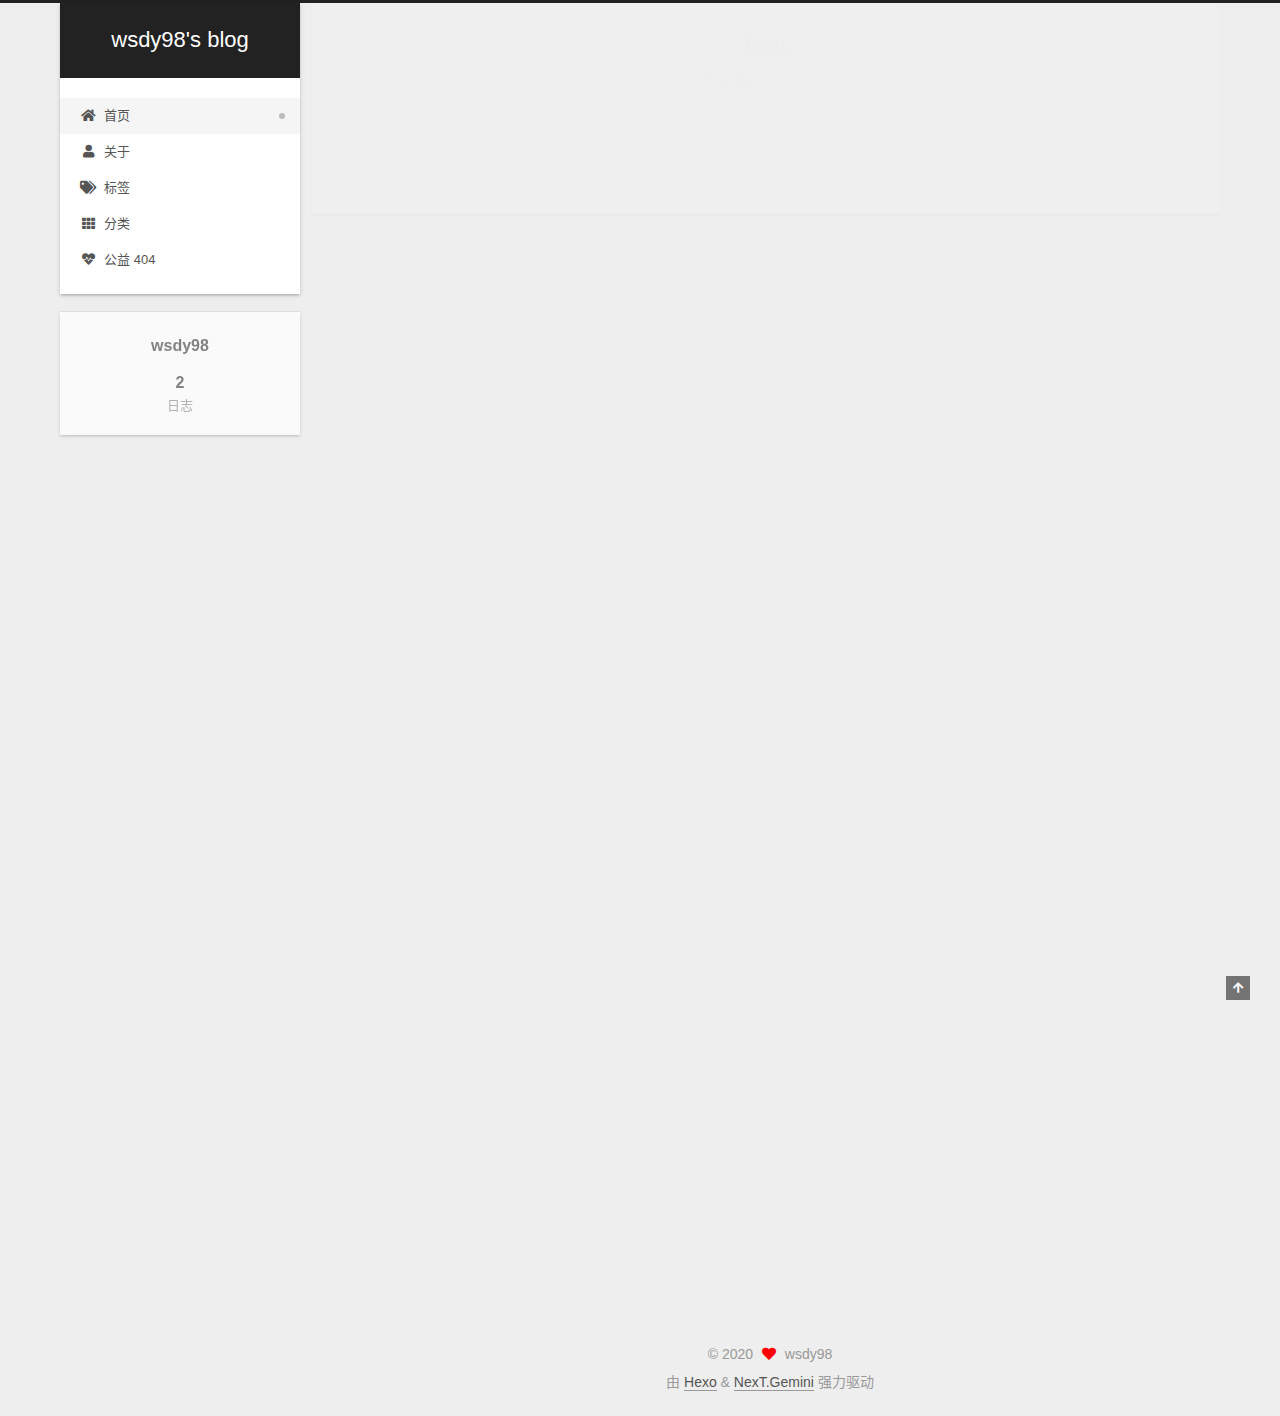
==== index.html @ a43da693 "Site updated: 2020-08-06 00:49:57" ====
<!DOCTYPE html>
<html lang="zh-CN">
<head>
  <meta charset="UTF-8">
<meta name="viewport" content="width=device-width, initial-scale=1, maximum-scale=2">
<meta name="theme-color" content="#222">
<meta name="generator" content="Hexo 5.0.0">
  <link rel="apple-touch-icon" sizes="180x180" href="/images/apple-touch-icon-next.png">
  <link rel="icon" type="image/png" sizes="32x32" href="/images/favicon-32x32-next.png">
  <link rel="icon" type="image/png" sizes="16x16" href="/images/favicon-16x16-next.png">
  <link rel="mask-icon" href="/images/logo.svg" color="#222">

<link rel="stylesheet" href="/css/main.css">


<link rel="stylesheet" href="/lib/font-awesome/css/all.min.css">

<script id="hexo-configurations">
    var NexT = window.NexT || {};
    var CONFIG = {"hostname":"yoursite.com","root":"/","scheme":"Gemini","version":"7.8.0","exturl":false,"sidebar":{"position":"left","display":"always","padding":18,"offset":12,"onmobile":false},"copycode":{"enable":false,"show_result":false,"style":null},"back2top":{"enable":true,"sidebar":false,"scrollpercent":false},"bookmark":{"enable":false,"color":"#222","save":"auto"},"fancybox":false,"mediumzoom":false,"lazyload":false,"pangu":false,"comments":{"style":"tabs","active":null,"storage":true,"lazyload":false,"nav":null},"algolia":{"hits":{"per_page":10},"labels":{"input_placeholder":"Search for Posts","hits_empty":"We didn't find any results for the search: ${query}","hits_stats":"${hits} results found in ${time} ms"}},"localsearch":{"enable":false,"trigger":"auto","top_n_per_article":1,"unescape":false,"preload":false},"motion":{"enable":true,"async":false,"transition":{"post_block":"fadeIn","post_header":"slideDownIn","post_body":"slideDownIn","coll_header":"slideLeftIn","sidebar":"slideUpIn"}}};
  </script>

  <meta property="og:type" content="website">
<meta property="og:title" content="wsdy98&#39;s blog">
<meta property="og:url" content="http://yoursite.com/index.html">
<meta property="og:site_name" content="wsdy98&#39;s blog">
<meta property="og:locale" content="zh_CN">
<meta property="article:author" content="wsdy98">
<meta name="twitter:card" content="summary">

<link rel="canonical" href="http://yoursite.com/">


<script id="page-configurations">
  // https://hexo.io/docs/variables.html
  CONFIG.page = {
    sidebar: "",
    isHome : true,
    isPost : false,
    lang   : 'zh-CN'
  };
</script>

  <title>wsdy98's blog</title>
  






  <noscript>
  <style>
  .use-motion .brand,
  .use-motion .menu-item,
  .sidebar-inner,
  .use-motion .post-block,
  .use-motion .pagination,
  .use-motion .comments,
  .use-motion .post-header,
  .use-motion .post-body,
  .use-motion .collection-header { opacity: initial; }

  .use-motion .site-title,
  .use-motion .site-subtitle {
    opacity: initial;
    top: initial;
  }

  .use-motion .logo-line-before i { left: initial; }
  .use-motion .logo-line-after i { right: initial; }
  </style>
</noscript>

</head>

<body itemscope itemtype="http://schema.org/WebPage">

<script type="text/javascript" src="/js/firework.js"></script>

  <div class="container use-motion">
    <div class="headband"></div>

    <header class="header" itemscope itemtype="http://schema.org/WPHeader">
      <div class="header-inner"><div class="site-brand-container">
  <div class="site-nav-toggle">
    <div class="toggle" aria-label="切换导航栏">
      <span class="toggle-line toggle-line-first"></span>
      <span class="toggle-line toggle-line-middle"></span>
      <span class="toggle-line toggle-line-last"></span>
    </div>
  </div>

  <div class="site-meta">

    <a href="/" class="brand" rel="start">
      <span class="logo-line-before"><i></i></span>
      <h1 class="site-title">wsdy98's blog</h1>
      <span class="logo-line-after"><i></i></span>
    </a>
  </div>

  <div class="site-nav-right">
    <div class="toggle popup-trigger">
    </div>
  </div>
</div>




<nav class="site-nav">
  <ul id="menu" class="main-menu menu">
        <li class="menu-item menu-item-home">

    <a href="/" rel="section"><i class="fa fa-home fa-fw"></i>首页</a>

  </li>
        <li class="menu-item menu-item-about">

    <a href="/about/" rel="section"><i class="fa fa-user fa-fw"></i>关于</a>

  </li>
        <li class="menu-item menu-item-tags">

    <a href="/tags/" rel="section"><i class="fa fa-tags fa-fw"></i>标签</a>

  </li>
        <li class="menu-item menu-item-categories">

    <a href="/categories/" rel="section"><i class="fa fa-th fa-fw"></i>分类</a>

  </li>
        <li class="menu-item menu-item-commonweal">

    <a href="/404/index.html" rel="section"><i class="fa fa-heartbeat fa-fw"></i>公益 404</a>

  </li>
  </ul>
</nav>




</div>
    </header>

    
  <div class="back-to-top">
    <i class="fa fa-arrow-up"></i>
    <span>0%</span>
  </div>


    <main class="main">
      <div class="main-inner">
        <div class="content-wrap">
          

          <div class="content index posts-expand">
            
      
  
  
  <article itemscope itemtype="http://schema.org/Article" class="post-block" lang="zh-CN">
    <link itemprop="mainEntityOfPage" href="http://yoursite.com/2020/08/05/test/">

    <span hidden itemprop="author" itemscope itemtype="http://schema.org/Person">
      <meta itemprop="image" content="/images/avatar.gif">
      <meta itemprop="name" content="wsdy98">
      <meta itemprop="description" content="">
    </span>

    <span hidden itemprop="publisher" itemscope itemtype="http://schema.org/Organization">
      <meta itemprop="name" content="wsdy98's blog">
    </span>
      <header class="post-header">
        <h2 class="post-title" itemprop="name headline">
          
            <a href="/2020/08/05/test/" class="post-title-link" itemprop="url">test</a>
        </h2>

        <div class="post-meta">
            <span class="post-meta-item">
              <span class="post-meta-item-icon">
                <i class="far fa-calendar"></i>
              </span>
              <span class="post-meta-item-text">发表于</span>

              <time title="创建时间：2020-08-05 19:00:40" itemprop="dateCreated datePublished" datetime="2020-08-05T19:00:40+08:00">2020-08-05</time>
            </span>

          

        </div>
      </header>

    
    
    
    <div class="post-body" itemprop="articleBody">

      
          
      
    </div>

    
    
    
      <footer class="post-footer">
        <div class="post-eof"></div>
      </footer>
  </article>
  
  
  

      
  
  
  <article itemscope itemtype="http://schema.org/Article" class="post-block" lang="zh-CN">
    <link itemprop="mainEntityOfPage" href="http://yoursite.com/2020/08/05/hello-world/">

    <span hidden itemprop="author" itemscope itemtype="http://schema.org/Person">
      <meta itemprop="image" content="/images/avatar.gif">
      <meta itemprop="name" content="wsdy98">
      <meta itemprop="description" content="">
    </span>

    <span hidden itemprop="publisher" itemscope itemtype="http://schema.org/Organization">
      <meta itemprop="name" content="wsdy98's blog">
    </span>
      <header class="post-header">
        <h2 class="post-title" itemprop="name headline">
          
            <a href="/2020/08/05/hello-world/" class="post-title-link" itemprop="url">Hello World</a>
        </h2>

        <div class="post-meta">
            <span class="post-meta-item">
              <span class="post-meta-item-icon">
                <i class="far fa-calendar"></i>
              </span>
              <span class="post-meta-item-text">发表于</span>

              <time title="创建时间：2020-08-05 10:48:28" itemprop="dateCreated datePublished" datetime="2020-08-05T10:48:28+08:00">2020-08-05</time>
            </span>
              <span class="post-meta-item">
                <span class="post-meta-item-icon">
                  <i class="far fa-calendar-check"></i>
                </span>
                <span class="post-meta-item-text">更新于</span>
                <time title="修改时间：2020-08-06 00:49:44" itemprop="dateModified" datetime="2020-08-06T00:49:44+08:00">2020-08-06</time>
              </span>

          

        </div>
      </header>

    
    
    
    <div class="post-body" itemprop="articleBody">

      
          <p>Welcome to <a target="_blank" rel="noopener" href="https://hexo.io/">Hexo</a>! This is your very first post. Check <a target="_blank" rel="noopener" href="https://hexo.io/docs/">documentation</a> for more info. If you get any problems when using Hexo, you can find the answer in <a target="_blank" rel="noopener" href="https://hexo.io/docs/troubleshooting.html">troubleshooting</a> or you can ask me on <a target="_blank" rel="noopener" href="https://github.com/hexojs/hexo/issues">GitHub</a>.</p>
<h2 id="Quick-Start"><a href="#Quick-Start" class="headerlink" title="Quick Start"></a>Quick Start</h2><h3 id="Create-a-new-post"><a href="#Create-a-new-post" class="headerlink" title="Create a new post"></a>Create a new post</h3><figure class="highlight bash"><table><tr><td class="gutter"><pre><span class="line">1</span><br></pre></td><td class="code"><pre><span class="line">$ hexo new <span class="string">&quot;My New Post&quot;</span></span><br></pre></td></tr></table></figure>
<!--more info -->

<p>More info: <a target="_blank" rel="noopener" href="https://hexo.io/docs/writing.html">Writing</a></p>
<h3 id="Run-server"><a href="#Run-server" class="headerlink" title="Run server"></a>Run server</h3><figure class="highlight bash"><table><tr><td class="gutter"><pre><span class="line">1</span><br></pre></td><td class="code"><pre><span class="line">$ hexo server</span><br></pre></td></tr></table></figure>

<p>More info: <a target="_blank" rel="noopener" href="https://hexo.io/docs/server.html">Server</a></p>
<h3 id="Generate-static-files"><a href="#Generate-static-files" class="headerlink" title="Generate static files"></a>Generate static files</h3><figure class="highlight bash"><table><tr><td class="gutter"><pre><span class="line">1</span><br></pre></td><td class="code"><pre><span class="line">$ hexo generate</span><br></pre></td></tr></table></figure>

<p>More info: <a target="_blank" rel="noopener" href="https://hexo.io/docs/generating.html">Generating</a></p>
<h3 id="Deploy-to-remote-sites"><a href="#Deploy-to-remote-sites" class="headerlink" title="Deploy to remote sites"></a>Deploy to remote sites</h3><figure class="highlight bash"><table><tr><td class="gutter"><pre><span class="line">1</span><br></pre></td><td class="code"><pre><span class="line">$ hexo deploy</span><br></pre></td></tr></table></figure>

<p>More info: <a target="_blank" rel="noopener" href="https://hexo.io/docs/one-command-deployment.html">Deployment</a></p>

      
    </div>

    
    
    
      <footer class="post-footer">
        <div class="post-eof"></div>
      </footer>
  </article>
  
  
  


  



          </div>
          

<script>
  window.addEventListener('tabs:register', () => {
    let { activeClass } = CONFIG.comments;
    if (CONFIG.comments.storage) {
      activeClass = localStorage.getItem('comments_active') || activeClass;
    }
    if (activeClass) {
      let activeTab = document.querySelector(`a[href="#comment-${activeClass}"]`);
      if (activeTab) {
        activeTab.click();
      }
    }
  });
  if (CONFIG.comments.storage) {
    window.addEventListener('tabs:click', event => {
      if (!event.target.matches('.tabs-comment .tab-content .tab-pane')) return;
      let commentClass = event.target.classList[1];
      localStorage.setItem('comments_active', commentClass);
    });
  }
</script>

        </div>
          
  
  <div class="toggle sidebar-toggle">
    <span class="toggle-line toggle-line-first"></span>
    <span class="toggle-line toggle-line-middle"></span>
    <span class="toggle-line toggle-line-last"></span>
  </div>

  <aside class="sidebar">
    <div class="sidebar-inner">

      <ul class="sidebar-nav motion-element">
        <li class="sidebar-nav-toc">
          文章目录
        </li>
        <li class="sidebar-nav-overview">
          站点概览
        </li>
      </ul>

      <!--noindex-->
      <div class="post-toc-wrap sidebar-panel">
      </div>
      <!--/noindex-->

      <div class="site-overview-wrap sidebar-panel">
        <div class="site-author motion-element" itemprop="author" itemscope itemtype="http://schema.org/Person">
  <p class="site-author-name" itemprop="name">wsdy98</p>
  <div class="site-description" itemprop="description"></div>
</div>
<div class="site-state-wrap motion-element">
  <nav class="site-state">
      <div class="site-state-item site-state-posts">
          <a href="/archives">
          <span class="site-state-item-count">2</span>
          <span class="site-state-item-name">日志</span>
        </a>
      </div>
  </nav>
</div>



      </div>

    </div>
  </aside>
  <div id="sidebar-dimmer"></div>


      </div>
    </main>

    <footer class="footer">
      <div class="footer-inner">
        

        

<div class="copyright">
  
  &copy; 
  <span itemprop="copyrightYear">2020</span>
  <span class="with-love">
    <i class="fa fa-heart"></i>
  </span>
  <span class="author" itemprop="copyrightHolder">wsdy98</span>
</div>
  <div class="powered-by">由 <a href="https://hexo.io/" class="theme-link" rel="noopener" target="_blank">Hexo</a> & <a href="https://theme-next.org/" class="theme-link" rel="noopener" target="_blank">NexT.Gemini</a> 强力驱动
  </div>

        








      </div>
    </footer>
  </div>

  
  <script src="/lib/anime.min.js"></script>
  <script src="/lib/velocity/velocity.min.js"></script>
  <script src="/lib/velocity/velocity.ui.min.js"></script>

<script src="/js/utils.js"></script>

<script src="/js/motion.js"></script>


<script src="/js/schemes/pisces.js"></script>


<script src="/js/next-boot.js"></script>




  















  

  

</body>
</html>
---- css/main.css ----
:root {
  --body-bg-color: #eee;
  --content-bg-color: #fff;
  --card-bg-color: #f5f5f5;
  --text-color: #555;
  --blockquote-color: #666;
  --link-color: #555;
  --link-hover-color: #222;
  --brand-color: #fff;
  --brand-hover-color: #fff;
  --table-row-odd-bg-color: #f9f9f9;
  --table-row-hover-bg-color: #f5f5f5;
  --menu-item-bg-color: #f5f5f5;
  --btn-default-bg: #fff;
  --btn-default-color: #555;
  --btn-default-border-color: #555;
  --btn-default-hover-bg: #222;
  --btn-default-hover-color: #fff;
  --btn-default-hover-border-color: #222;
}
html {
  line-height: 1.15; /* 1 */
  -webkit-text-size-adjust: 100%; /* 2 */
}
body {
  margin: 0;
}
main {
  display: block;
}
h1 {
  font-size: 2em;
  margin: 0.67em 0;
}
hr {
  box-sizing: content-box; /* 1 */
  height: 0; /* 1 */
  overflow: visible; /* 2 */
}
pre {
  font-family: monospace, monospace; /* 1 */
  font-size: 1em; /* 2 */
}
a {
  background: transparent;
}
abbr[title] {
  border-bottom: none; /* 1 */
  text-decoration: underline; /* 2 */
  text-decoration: underline dotted; /* 2 */
}
b,
strong {
  font-weight: bolder;
}
code,
kbd,
samp {
  font-family: monospace, monospace; /* 1 */
  font-size: 1em; /* 2 */
}
small {
  font-size: 80%;
}
sub,
sup {
  font-size: 75%;
  line-height: 0;
  position: relative;
  vertical-align: baseline;
}
sub {
  bottom: -0.25em;
}
sup {
  top: -0.5em;
}
img {
  border-style: none;
}
button,
input,
optgroup,
select,
textarea {
  font-family: inherit; /* 1 */
  font-size: 100%; /* 1 */
  line-height: 1.15; /* 1 */
  margin: 0; /* 2 */
}
button,
input {
/* 1 */
  overflow: visible;
}
button,
select {
/* 1 */
  text-transform: none;
}
button,
[type='button'],
[type='reset'],
[type='submit'] {
  -webkit-appearance: button;
}
button::-moz-focus-inner,
[type='button']::-moz-focus-inner,
[type='reset']::-moz-focus-inner,
[type='submit']::-moz-focus-inner {
  border-style: none;
  padding: 0;
}
button:-moz-focusring,
[type='button']:-moz-focusring,
[type='reset']:-moz-focusring,
[type='submit']:-moz-focusring {
  outline: 1px dotted ButtonText;
}
fieldset {
  padding: 0.35em 0.75em 0.625em;
}
legend {
  box-sizing: border-box; /* 1 */
  color: inherit; /* 2 */
  display: table; /* 1 */
  max-width: 100%; /* 1 */
  padding: 0; /* 3 */
  white-space: normal; /* 1 */
}
progress {
  vertical-align: baseline;
}
textarea {
  overflow: auto;
}
[type='checkbox'],
[type='radio'] {
  box-sizing: border-box; /* 1 */
  padding: 0; /* 2 */
}
[type='number']::-webkit-inner-spin-button,
[type='number']::-webkit-outer-spin-button {
  height: auto;
}
[type='search'] {
  outline-offset: -2px; /* 2 */
  -webkit-appearance: textfield; /* 1 */
}
[type='search']::-webkit-search-decoration {
  -webkit-appearance: none;
}
::-webkit-file-upload-button {
  font: inherit; /* 2 */
  -webkit-appearance: button; /* 1 */
}
details {
  display: block;
}
summary {
  display: list-item;
}
template {
  display: none;
}
[hidden] {
  display: none;
}
::selection {
  background: #262a30;
  color: #eee;
}
html,
body {
  height: 100%;
}
body {
  background: var(--body-bg-color);
  color: var(--text-color);
  font-family: 'Lato', "PingFang SC", "Microsoft YaHei", sans-serif;
  font-size: 1em;
  line-height: 2;
}
@media (max-width: 991px) {
  body {
    padding-left: 0 !important;
    padding-right: 0 !important;
  }
}
h1,
h2,
h3,
h4,
h5,
h6 {
  font-family: 'Lato', "PingFang SC", "Microsoft YaHei", sans-serif;
  font-weight: bold;
  line-height: 1.5;
  margin: 20px 0 15px;
}
h1 {
  font-size: 1.5em;
}
h2 {
  font-size: 1.375em;
}
h3 {
  font-size: 1.25em;
}
h4 {
  font-size: 1.125em;
}
h5 {
  font-size: 1em;
}
h6 {
  font-size: 0.875em;
}
p {
  margin: 0 0 20px 0;
}
a,
span.exturl {
  border-bottom: 1px solid #999;
  color: var(--link-color);
  outline: 0;
  text-decoration: none;
  overflow-wrap: break-word;
  word-wrap: break-word;
  cursor: pointer;
}
a:hover,
span.exturl:hover {
  border-bottom-color: var(--link-hover-color);
  color: var(--link-hover-color);
}
iframe,
img,
video {
  display: block;
  margin-left: auto;
  margin-right: auto;
  max-width: 100%;
}
hr {
  background-image: repeating-linear-gradient(-45deg, #ddd, #ddd 4px, transparent 4px, transparent 8px);
  border: 0;
  height: 3px;
  margin: 40px 0;
}
blockquote {
  border-left: 4px solid #ddd;
  color: var(--blockquote-color);
  margin: 0;
  padding: 0 15px;
}
blockquote cite::before {
  content: '-';
  padding: 0 5px;
}
dt {
  font-weight: bold;
}
dd {
  margin: 0;
  padding: 0;
}
kbd {
  background-color: #f5f5f5;
  background-image: linear-gradient(#eee, #fff, #eee);
  border: 1px solid #ccc;
  border-radius: 0.2em;
  box-shadow: 0.1em 0.1em 0.2em rgba(0,0,0,0.1);
  color: #555;
  font-family: inherit;
  padding: 0.1em 0.3em;
  white-space: nowrap;
}
.table-container {
  overflow: auto;
}
table {
  border-collapse: collapse;
  border-spacing: 0;
  font-size: 0.875em;
  margin: 0 0 20px 0;
  width: 100%;
}
tbody tr:nth-of-type(odd) {
  background: var(--table-row-odd-bg-color);
}
tbody tr:hover {
  background: var(--table-row-hover-bg-color);
}
caption,
th,
td {
  font-weight: normal;
  padding: 8px;
  vertical-align: middle;
}
th,
td {
  border: 1px solid #ddd;
  border-bottom: 3px solid #ddd;
}
th {
  font-weight: 700;
  padding-bottom: 10px;
}
td {
  border-bottom-width: 1px;
}
.btn {
  background: var(--btn-default-bg);
  border: 2px solid var(--btn-default-border-color);
  border-radius: 2px;
  color: var(--btn-default-color);
  display: inline-block;
  font-size: 0.875em;
  line-height: 2;
  padding: 0 20px;
  text-decoration: none;
  transition-property: background-color;
  transition-delay: 0s;
  transition-duration: 0.2s;
  transition-timing-function: ease-in-out;
}
.btn:hover {
  background: var(--btn-default-hover-bg);
  border-color: var(--btn-default-hover-border-color);
  color: var(--btn-default-hover-color);
}
.btn + .btn {
  margin: 0 0 8px 8px;
}
.btn .fa-fw {
  text-align: left;
  width: 1.285714285714286em;
}
.toggle {
  line-height: 0;
}
.toggle .toggle-line {
  background: #fff;
  display: inline-block;
  height: 2px;
  left: 0;
  position: relative;
  top: 0;
  transition: all 0.4s;
  vertical-align: top;
  width: 100%;
}
.toggle .toggle-line:not(:first-child) {
  margin-top: 3px;
}
.toggle.toggle-arrow .toggle-line-first {
  left: 50%;
  top: 2px;
  transform: rotate(45deg);
  width: 50%;
}
.toggle.toggle-arrow .toggle-line-middle {
  left: 2px;
  width: 90%;
}
.toggle.toggle-arrow .toggle-line-last {
  left: 50%;
  top: -2px;
  transform: rotate(-45deg);
  width: 50%;
}
.toggle.toggle-close .toggle-line-first {
  transform: rotate(-45deg);
  top: 5px;
}
.toggle.toggle-close .toggle-line-middle {
  opacity: 0;
}
.toggle.toggle-close .toggle-line-last {
  transform: rotate(45deg);
  top: -5px;
}
.highlight,
pre {
  background: #f7f7f7;
  color: #4d4d4c;
  line-height: 1.6;
  margin: 0 auto 20px;
}
pre,
code {
  font-family: consolas, Menlo, monospace, "PingFang SC", "Microsoft YaHei";
}
code {
  background: #eee;
  border-radius: 3px;
  color: #555;
  padding: 2px 4px;
  overflow-wrap: break-word;
  word-wrap: break-word;
}
.highlight *::selection {
  background: #d6d6d6;
}
.highlight pre {
  border: 0;
  margin: 0;
  padding: 10px 0;
}
.highlight table {
  border: 0;
  margin: 0;
  width: auto;
}
.highlight td {
  border: 0;
  padding: 0;
}
.highlight figcaption {
  background: #eff2f3;
  color: #4d4d4c;
  display: flex;
  font-size: 0.875em;
  justify-content: space-between;
  line-height: 1.2;
  padding: 0.5em;
}
.highlight figcaption a {
  color: #4d4d4c;
}
.highlight figcaption a:hover {
  border-bottom-color: #4d4d4c;
}
.highlight .gutter {
  -moz-user-select: none;
  -ms-user-select: none;
  -webkit-user-select: none;
  user-select: none;
}
.highlight .gutter pre {
  background: #eff2f3;
  color: #869194;
  padding-left: 10px;
  padding-right: 10px;
  text-align: right;
}
.highlight .code pre {
  background: #f7f7f7;
  padding-left: 10px;
  width: 100%;
}
.gist table {
  width: auto;
}
.gist table td {
  border: 0;
}
pre {
  overflow: auto;
  padding: 10px;
}
pre code {
  background: none;
  color: #4d4d4c;
  font-size: 0.875em;
  padding: 0;
  text-shadow: none;
}
pre .deletion {
  background: #fdd;
}
pre .addition {
  background: #dfd;
}
pre .meta {
  color: #eab700;
  -moz-user-select: none;
  -ms-user-select: none;
  -webkit-user-select: none;
  user-select: none;
}
pre .comment {
  color: #8e908c;
}
pre .variable,
pre .attribute,
pre .tag,
pre .name,
pre .regexp,
pre .ruby .constant,
pre .xml .tag .title,
pre .xml .pi,
pre .xml .doctype,
pre .html .doctype,
pre .css .id,
pre .css .class,
pre .css .pseudo {
  color: #c82829;
}
pre .number,
pre .preprocessor,
pre .built_in,
pre .builtin-name,
pre .literal,
pre .params,
pre .constant,
pre .command {
  color: #f5871f;
}
pre .ruby .class .title,
pre .css .rules .attribute,
pre .string,
pre .symbol,
pre .value,
pre .inheritance,
pre .header,
pre .ruby .symbol,
pre .xml .cdata,
pre .special,
pre .formula {
  color: #718c00;
}
pre .title,
pre .css .hexcolor {
  color: #3e999f;
}
pre .function,
pre .python .decorator,
pre .python .title,
pre .ruby .function .title,
pre .ruby .title .keyword,
pre .perl .sub,
pre .javascript .title,
pre .coffeescript .title {
  color: #4271ae;
}
pre .keyword,
pre .javascript .function {
  color: #8959a8;
}
.blockquote-center {
  border-left: none;
  margin: 40px 0;
  padding: 0;
  position: relative;
  text-align: center;
}
.blockquote-center .fa {
  display: block;
  opacity: 0.6;
  position: absolute;
  width: 100%;
}
.blockquote-center .fa-quote-left {
  border-top: 1px solid #ccc;
  text-align: left;
  top: -20px;
}
.blockquote-center .fa-quote-right {
  border-bottom: 1px solid #ccc;
  text-align: right;
  bottom: -20px;
}
.blockquote-center p,
.blockquote-center div {
  text-align: center;
}
.post-body .group-picture img {
  margin: 0 auto;
  padding: 0 3px;
}
.group-picture-row {
  margin-bottom: 6px;
  overflow: hidden;
}
.group-picture-column {
  float: left;
  margin-bottom: 10px;
}
.post-body .label {
  color: #555;
  display: inline;
  padding: 0 2px;
}
.post-body .label.default {
  background: #f0f0f0;
}
.post-body .label.primary {
  background: #efe6f7;
}
.post-body .label.info {
  background: #e5f2f8;
}
.post-body .label.success {
  background: #e7f4e9;
}
.post-body .label.warning {
  background: #fcf6e1;
}
.post-body .label.danger {
  background: #fae8eb;
}
.post-body .tabs {
  margin-bottom: 20px;
}
.post-body .tabs,
.tabs-comment {
  display: block;
  padding-top: 10px;
  position: relative;
}
.post-body .tabs ul.nav-tabs,
.tabs-comment ul.nav-tabs {
  display: flex;
  flex-wrap: wrap;
  margin: 0;
  margin-bottom: -1px;
  padding: 0;
}
@media (max-width: 413px) {
  .post-body .tabs ul.nav-tabs,
  .tabs-comment ul.nav-tabs {
    display: block;
    margin-bottom: 5px;
  }
}
.post-body .tabs ul.nav-tabs li.tab,
.tabs-comment ul.nav-tabs li.tab {
  border-bottom: 1px solid #ddd;
  border-left: 1px solid transparent;
  border-right: 1px solid transparent;
  border-top: 3px solid transparent;
  flex-grow: 1;
  list-style-type: none;
  border-radius: 0 0 0 0;
}
@media (max-width: 413px) {
  .post-body .tabs ul.nav-tabs li.tab,
  .tabs-comment ul.nav-tabs li.tab {
    border-bottom: 1px solid transparent;
    border-left: 3px solid transparent;
    border-right: 1px solid transparent;
    border-top: 1px solid transparent;
  }
}
@media (max-width: 413px) {
  .post-body .tabs ul.nav-tabs li.tab,
  .tabs-comment ul.nav-tabs li.tab {
    border-radius: 0;
  }
}
.post-body .tabs ul.nav-tabs li.tab a,
.tabs-comment ul.nav-tabs li.tab a {
  border-bottom: initial;
  display: block;
  line-height: 1.8;
  outline: 0;
  padding: 0.25em 0.75em;
  text-align: center;
  transition-delay: 0s;
  transition-duration: 0.2s;
  transition-timing-function: ease-out;
}
.post-body .tabs ul.nav-tabs li.tab a i,
.tabs-comment ul.nav-tabs li.tab a i {
  width: 1.285714285714286em;
}
.post-body .tabs ul.nav-tabs li.tab.active,
.tabs-comment ul.nav-tabs li.tab.active {
  border-bottom: 1px solid transparent;
  border-left: 1px solid #ddd;
  border-right: 1px solid #ddd;
  border-top: 3px solid #fc6423;
}
@media (max-width: 413px) {
  .post-body .tabs ul.nav-tabs li.tab.active,
  .tabs-comment ul.nav-tabs li.tab.active {
    border-bottom: 1px solid #ddd;
    border-left: 3px solid #fc6423;
    border-right: 1px solid #ddd;
    border-top: 1px solid #ddd;
  }
}
.post-body .tabs ul.nav-tabs li.tab.active a,
.tabs-comment ul.nav-tabs li.tab.active a {
  color: var(--link-color);
  cursor: default;
}
.post-body .tabs .tab-content .tab-pane,
.tabs-comment .tab-content .tab-pane {
  border: 1px solid #ddd;
  border-top: 0;
  padding: 20px 20px 0 20px;
  border-radius: 0;
}
.post-body .tabs .tab-content .tab-pane:not(.active),
.tabs-comment .tab-content .tab-pane:not(.active) {
  display: none;
}
.post-body .tabs .tab-content .tab-pane.active,
.tabs-comment .tab-content .tab-pane.active {
  display: block;
}
.post-body .tabs .tab-content .tab-pane.active:nth-of-type(1),
.tabs-comment .tab-content .tab-pane.active:nth-of-type(1) {
  border-radius: 0 0 0 0;
}
@media (max-width: 413px) {
  .post-body .tabs .tab-content .tab-pane.active:nth-of-type(1),
  .tabs-comment .tab-content .tab-pane.active:nth-of-type(1) {
    border-radius: 0;
  }
}
.post-body .note {
  border-radius: 3px;
  margin-bottom: 20px;
  padding: 1em;
  position: relative;
  border: 1px solid #eee;
  border-left-width: 5px;
}
.post-body .note h2,
.post-body .note h3,
.post-body .note h4,
.post-body .note h5,
.post-body .note h6 {
  margin-top: 0;
  border-bottom: initial;
  margin-bottom: 0;
  padding-top: 0;
}
.post-body .note p:first-child,
.post-body .note ul:first-child,
.post-body .note ol:first-child,
.post-body .note table:first-child,
.post-body .note pre:first-child,
.post-body .note blockquote:first-child,
.post-body .note img:first-child {
  margin-top: 0;
}
.post-body .note p:last-child,
.post-body .note ul:last-child,
.post-body .note ol:last-child,
.post-body .note table:last-child,
.post-body .note pre:last-child,
.post-body .note blockquote:last-child,
.post-body .note img:last-child {
  margin-bottom: 0;
}
.post-body .note.default {
  border-left-color: #777;
}
.post-body .note.default h2,
.post-body .note.default h3,
.post-body .note.default h4,
.post-body .note.default h5,
.post-body .note.default h6 {
  color: #777;
}
.post-body .note.primary {
  border-left-color: #6f42c1;
}
.post-body .note.primary h2,
.post-body .note.primary h3,
.post-body .note.primary h4,
.post-body .note.primary h5,
.post-body .note.primary h6 {
  color: #6f42c1;
}
.post-body .note.info {
  border-left-color: #428bca;
}
.post-body .note.info h2,
.post-body .note.info h3,
.post-body .note.info h4,
.post-body .note.info h5,
.post-body .note.info h6 {
  color: #428bca;
}
.post-body .note.success {
  border-left-color: #5cb85c;
}
.post-body .note.success h2,
.post-body .note.success h3,
.post-body .note.success h4,
.post-body .note.success h5,
.post-body .note.success h6 {
  color: #5cb85c;
}
.post-body .note.warning {
  border-left-color: #f0ad4e;
}
.post-body .note.warning h2,
.post-body .note.warning h3,
.post-body .note.warning h4,
.post-body .note.warning h5,
.post-body .note.warning h6 {
  color: #f0ad4e;
}
.post-body .note.danger {
  border-left-color: #d9534f;
}
.post-body .note.danger h2,
.post-body .note.danger h3,
.post-body .note.danger h4,
.post-body .note.danger h5,
.post-body .note.danger h6 {
  color: #d9534f;
}
.pagination .prev,
.pagination .next,
.pagination .page-number,
.pagination .space {
  display: inline-block;
  margin: 0 10px;
  padding: 0 11px;
  position: relative;
  top: -1px;
}
@media (max-width: 767px) {
  .pagination .prev,
  .pagination .next,
  .pagination .page-number,
  .pagination .space {
    margin: 0 5px;
  }
}
.pagination {
  border-top: 1px solid #eee;
  margin: 120px 0 0;
  text-align: center;
}
.pagination .prev,
.pagination .next,
.pagination .page-number {
  border-bottom: 0;
  border-top: 1px solid #eee;
  transition-property: border-color;
  transition-delay: 0s;
  transition-duration: 0.2s;
  transition-timing-function: ease-in-out;
}
.pagination .prev:hover,
.pagination .next:hover,
.pagination .page-number:hover {
  border-top-color: #222;
}
.pagination .space {
  margin: 0;
  padding: 0;
}
.pagination .prev {
  margin-left: 0;
}
.pagination .next {
  margin-right: 0;
}
.pagination .page-number.current {
  background: #ccc;
  border-top-color: #ccc;
  color: #fff;
}
@media (max-width: 767px) {
  .pagination {
    border-top: none;
  }
  .pagination .prev,
  .pagination .next,
  .pagination .page-number {
    border-bottom: 1px solid #eee;
    border-top: 0;
    margin-bottom: 10px;
    padding: 0 10px;
  }
  .pagination .prev:hover,
  .pagination .next:hover,
  .pagination .page-number:hover {
    border-bottom-color: #222;
  }
}
.comments {
  margin-top: 60px;
  overflow: hidden;
}
.comment-button-group {
  display: flex;
  flex-wrap: wrap-reverse;
  justify-content: center;
  margin: 1em 0;
}
.comment-button-group .comment-button {
  margin: 0.1em 0.2em;
}
.comment-button-group .comment-button.active {
  background: var(--btn-default-hover-bg);
  border-color: var(--btn-default-hover-border-color);
  color: var(--btn-default-hover-color);
}
.comment-position {
  display: none;
}
.comment-position.active {
  display: block;
}
.tabs-comment {
  background: var(--content-bg-color);
  margin-top: 4em;
  padding-top: 0;
}
.tabs-comment .comments {
  border: 0;
  box-shadow: none;
  margin-top: 0;
  padding-top: 0;
}
.container {
  min-height: 100%;
  position: relative;
}
.main-inner {
  margin: 0 auto;
  width: calc(100% - 20px);
}
@media (min-width: 1200px) {
  .main-inner {
    width: 1160px;
  }
}
@media (min-width: 1600px) {
  .main-inner {
    width: 73%;
  }
}
@media (max-width: 767px) {
  .content-wrap {
    padding: 0 20px;
  }
}
.header {
  background: transparent;
}
.header-inner {
  margin: 0 auto;
  width: calc(100% - 20px);
}
@media (min-width: 1200px) {
  .header-inner {
    width: 1160px;
  }
}
@media (min-width: 1600px) {
  .header-inner {
    width: 73%;
  }
}
.site-brand-container {
  display: flex;
  flex-shrink: 0;
  padding: 0 10px;
}
.headband {
  background: #222;
  height: 3px;
}
.site-meta {
  flex-grow: 1;
  text-align: center;
}
@media (max-width: 767px) {
  .site-meta {
    text-align: center;
  }
}
.brand {
  border-bottom: none;
  color: var(--brand-color);
  display: inline-block;
  line-height: 1.375em;
  padding: 0 40px;
  position: relative;
}
.brand:hover {
  color: var(--brand-hover-color);
}
.site-title {
  font-family: 'Lato', "PingFang SC", "Microsoft YaHei", sans-serif;
  font-size: 1.375em;
  font-weight: normal;
  margin: 0;
}
.site-subtitle {
  color: #ddd;
  font-size: 0.8125em;
  margin: 10px 0;
}
.use-motion .brand {
  opacity: 0;
}
.use-motion .site-title,
.use-motion .site-subtitle,
.use-motion .custom-logo-image {
  opacity: 0;
  position: relative;
  top: -10px;
}
.site-nav-toggle,
.site-nav-right {
  display: none;
}
@media (max-width: 767px) {
  .site-nav-toggle,
  .site-nav-right {
    display: flex;
    flex-direction: column;
    justify-content: center;
  }
}
.site-nav-toggle .toggle,
.site-nav-right .toggle {
  color: var(--text-color);
  padding: 10px;
  width: 22px;
}
.site-nav-toggle .toggle .toggle-line,
.site-nav-right .toggle .toggle-line {
  background: var(--text-color);
  border-radius: 1px;
}
.site-nav {
  display: block;
}
@media (max-width: 767px) {
  .site-nav {
    clear: both;
    display: none;
  }
}
.site-nav.site-nav-on {
  display: block;
}
.menu {
  margin-top: 20px;
  padding-left: 0;
  text-align: center;
}
.menu-item {
  display: inline-block;
  list-style: none;
  margin: 0 10px;
}
@media (max-width: 767px) {
  .menu-item {
    display: block;
    margin-top: 10px;
  }
  .menu-item.menu-item-search {
    display: none;
  }
}
.menu-item a,
.menu-item span.exturl {
  border-bottom: 0;
  display: block;
  font-size: 0.8125em;
  transition-property: border-color;
  transition-delay: 0s;
  transition-duration: 0.2s;
  transition-timing-function: ease-in-out;
}
@media (hover: none) {
  .menu-item a:hover,
  .menu-item span.exturl:hover {
    border-bottom-color: transparent !important;
  }
}
.menu-item .fa,
.menu-item .fab,
.menu-item .far,
.menu-item .fas {
  margin-right: 8px;
}
.menu-item .badge {
  display: inline-block;
  font-weight: bold;
  line-height: 1;
  margin-left: 0.35em;
  margin-top: 0.35em;
  text-align: center;
  white-space: nowrap;
}
@media (max-width: 767px) {
  .menu-item .badge {
    float: right;
    margin-left: 0;
  }
}
.menu-item-active a,
.menu .menu-item a:hover,
.menu .menu-item span.exturl:hover {
  background: var(--menu-item-bg-color);
}
.use-motion .menu-item {
  opacity: 0;
}
.sidebar {
  background: #222;
  bottom: 0;
  box-shadow: inset 0 2px 6px #000;
  position: fixed;
  top: 0;
}
@media (max-width: 991px) {
  .sidebar {
    display: none;
  }
}
.sidebar-inner {
  color: #999;
  padding: 18px 10px;
  text-align: center;
}
.cc-license {
  margin-top: 10px;
  text-align: center;
}
.cc-license .cc-opacity {
  border-bottom: none;
  opacity: 0.7;
}
.cc-license .cc-opacity:hover {
  opacity: 0.9;
}
.cc-license img {
  display: inline-block;
}
.site-author-image {
  border: 1px solid #eee;
  display: block;
  margin: 0 auto;
  max-width: 120px;
  padding: 2px;
}
.site-author-name {
  color: var(--text-color);
  font-weight: 600;
  margin: 0;
  text-align: center;
}
.site-description {
  color: #999;
  font-size: 0.8125em;
  margin-top: 0;
  text-align: center;
}
.links-of-author {
  margin-top: 15px;
}
.links-of-author a,
.links-of-author span.exturl {
  border-bottom-color: #555;
  display: inline-block;
  font-size: 0.8125em;
  margin-bottom: 10px;
  margin-right: 10px;
  vertical-align: middle;
}
.links-of-author a::before,
.links-of-author span.exturl::before {
  background: #4dfa41;
  border-radius: 50%;
  content: ' ';
  display: inline-block;
  height: 4px;
  margin-right: 3px;
  vertical-align: middle;
  width: 4px;
}
.sidebar-button {
  margin-top: 15px;
}
.sidebar-button a {
  border: 1px solid #fc6423;
  border-radius: 4px;
  color: #fc6423;
  display: inline-block;
  padding: 0 15px;
}
.sidebar-button a .fa,
.sidebar-button a .fab,
.sidebar-button a .far,
.sidebar-button a .fas {
  margin-right: 5px;
}
.sidebar-button a:hover {
  background: #fc6423;
  border: 1px solid #fc6423;
  color: #fff;
}
.sidebar-button a:hover .fa,
.sidebar-button a:hover .fab,
.sidebar-button a:hover .far,
.sidebar-button a:hover .fas {
  color: #fff;
}
.links-of-blogroll {
  font-size: 0.8125em;
  margin-top: 10px;
}
.links-of-blogroll-title {
  font-size: 0.875em;
  font-weight: 600;
  margin-top: 0;
}
.links-of-blogroll-list {
  list-style: none;
  margin: 0;
  padding: 0;
}
#sidebar-dimmer {
  display: none;
}
@media (max-width: 767px) {
  #sidebar-dimmer {
    background: #000;
    display: block;
    height: 100%;
    left: 100%;
    opacity: 0;
    position: fixed;
    top: 0;
    width: 100%;
    z-index: 1100;
  }
  .sidebar-active + #sidebar-dimmer {
    opacity: 0.7;
    transform: translateX(-100%);
    transition: opacity 0.5s;
  }
}
.sidebar-nav {
  margin: 0;
  padding-bottom: 20px;
  padding-left: 0;
}
.sidebar-nav li {
  border-bottom: 1px solid transparent;
  color: var(--text-color);
  cursor: pointer;
  display: inline-block;
  font-size: 0.875em;
}
.sidebar-nav li.sidebar-nav-overview {
  margin-left: 10px;
}
.sidebar-nav li:hover {
  color: #fc6423;
}
.sidebar-nav .sidebar-nav-active {
  border-bottom-color: #fc6423;
  color: #fc6423;
}
.sidebar-nav .sidebar-nav-active:hover {
  color: #fc6423;
}
.sidebar-panel {
  display: none;
  overflow-x: hidden;
  overflow-y: auto;
}
.sidebar-panel-active {
  display: block;
}
.sidebar-toggle {
  background: #222;
  bottom: 45px;
  cursor: pointer;
  height: 14px;
  left: 30px;
  padding: 5px;
  position: fixed;
  width: 14px;
  z-index: 1300;
}
@media (max-width: 991px) {
  .sidebar-toggle {
    left: 20px;
    opacity: 0.8;
    display: none;
  }
}
.sidebar-toggle:hover .toggle-line {
  background: #fc6423;
}
.post-toc {
  font-size: 0.875em;
}
.post-toc ol {
  list-style: none;
  margin: 0;
  padding: 0 2px 5px 10px;
  text-align: left;
}
.post-toc ol > ol {
  padding-left: 0;
}
.post-toc ol a {
  transition-property: all;
  transition-delay: 0s;
  transition-duration: 0.2s;
  transition-timing-function: ease-in-out;
}
.post-toc .nav-item {
  line-height: 1.8;
  overflow: hidden;
  text-overflow: ellipsis;
  white-space: nowrap;
}
.post-toc .nav .nav-child {
  display: none;
}
.post-toc .nav .active > .nav-child {
  display: block;
}
.post-toc .nav .active-current > .nav-child {
  display: block;
}
.post-toc .nav .active-current > .nav-child > .nav-item {
  display: block;
}
.post-toc .nav .active > a {
  border-bottom-color: #fc6423;
  color: #fc6423;
}
.post-toc .nav .active-current > a {
  color: #fc6423;
}
.post-toc .nav .active-current > a:hover {
  color: #fc6423;
}
.site-state {
  display: flex;
  justify-content: center;
  line-height: 1.4;
  margin-top: 10px;
  overflow: hidden;
  text-align: center;
  white-space: nowrap;
}
.site-state-item {
  padding: 0 15px;
}
.site-state-item:not(:first-child) {
  border-left: 1px solid #eee;
}
.site-state-item a {
  border-bottom: none;
}
.site-state-item-count {
  display: block;
  font-size: 1em;
  font-weight: 600;
  text-align: center;
}
.site-state-item-name {
  color: #999;
  font-size: 0.8125em;
}
.footer {
  color: #999;
  font-size: 0.875em;
  padding: 20px 0;
}
.footer.footer-fixed {
  bottom: 0;
  left: 0;
  position: absolute;
  right: 0;
}
.footer-inner {
  box-sizing: border-box;
  margin: 0 auto;
  text-align: center;
  width: calc(100% - 20px);
}
@media (min-width: 1200px) {
  .footer-inner {
    width: 1160px;
  }
}
@media (min-width: 1600px) {
  .footer-inner {
    width: 73%;
  }
}
.languages {
  display: inline-block;
  font-size: 1.125em;
  position: relative;
}
.languages .lang-select-label span {
  margin: 0 0.5em;
}
.languages .lang-select {
  height: 100%;
  left: 0;
  opacity: 0;
  position: absolute;
  top: 0;
  width: 100%;
}
.with-love {
  color: #ff0000;
  display: inline-block;
  margin: 0 5px;
}
.powered-by,
.theme-info {
  display: inline-block;
}
@-moz-keyframes iconAnimate {
  0%, 100% {
    transform: scale(1);
  }
  10%, 30% {
    transform: scale(0.9);
  }
  20%, 40%, 60%, 80% {
    transform: scale(1.1);
  }
  50%, 70% {
    transform: scale(1.1);
  }
}
@-webkit-keyframes iconAnimate {
  0%, 100% {
    transform: scale(1);
  }
  10%, 30% {
    transform: scale(0.9);
  }
  20%, 40%, 60%, 80% {
    transform: scale(1.1);
  }
  50%, 70% {
    transform: scale(1.1);
  }
}
@-o-keyframes iconAnimate {
  0%, 100% {
    transform: scale(1);
  }
  10%, 30% {
    transform: scale(0.9);
  }
  20%, 40%, 60%, 80% {
    transform: scale(1.1);
  }
  50%, 70% {
    transform: scale(1.1);
  }
}
@keyframes iconAnimate {
  0%, 100% {
    transform: scale(1);
  }
  10%, 30% {
    transform: scale(0.9);
  }
  20%, 40%, 60%, 80% {
    transform: scale(1.1);
  }
  50%, 70% {
    transform: scale(1.1);
  }
}
.back-to-top {
  font-size: 12px;
  text-align: center;
  transition-delay: 0s;
  transition-duration: 0.2s;
  transition-timing-function: ease-in-out;
}
.back-to-top {
  background: #222;
  bottom: -100px;
  box-sizing: border-box;
  color: #fff;
  cursor: pointer;
  left: 30px;
  opacity: 0.6;
  padding: 0 6px;
  position: fixed;
  transition-property: bottom;
  z-index: 1300;
  width: 24px;
}
.back-to-top span {
  display: none;
}
.back-to-top:hover {
  color: #fc6423;
}
.back-to-top.back-to-top-on {
  bottom: 30px;
}
@media (max-width: 991px) {
  .back-to-top {
    left: 20px;
    opacity: 0.8;
  }
}
.post-body {
  font-family: 'Lato', "PingFang SC", "Microsoft YaHei", sans-serif;
  overflow-wrap: break-word;
  word-wrap: break-word;
}
@media (min-width: 1200px) {
  .post-body {
    font-size: 1.125em;
  }
}
.post-body .exturl .fa {
  font-size: 0.875em;
  margin-left: 4px;
}
.post-body .image-caption,
.post-body .figure .caption {
  color: #999;
  font-size: 0.875em;
  font-weight: bold;
  line-height: 1;
  margin: -20px auto 15px;
  text-align: center;
}
.post-sticky-flag {
  display: inline-block;
  transform: rotate(30deg);
}
.post-button {
  margin-top: 40px;
  text-align: center;
}
.use-motion .post-block,
.use-motion .pagination,
.use-motion .comments {
  opacity: 0;
}
.use-motion .post-header {
  opacity: 0;
}
.use-motion .post-body {
  opacity: 0;
}
.use-motion .collection-header {
  opacity: 0;
}
.posts-collapse {
  margin-left: 35px;
  position: relative;
}
@media (max-width: 767px) {
  .posts-collapse {
    margin-left: 0px;
    margin-right: 0px;
  }
}
.posts-collapse .collection-title {
  font-size: 1.125em;
  position: relative;
}
.posts-collapse .collection-title::before {
  background: #999;
  border: 1px solid #fff;
  border-radius: 50%;
  content: ' ';
  height: 10px;
  left: 0;
  margin-left: -6px;
  margin-top: -4px;
  position: absolute;
  top: 50%;
  width: 10px;
}
.posts-collapse .collection-year {
  font-size: 1.5em;
  font-weight: bold;
  margin: 60px 0;
  position: relative;
}
.posts-collapse .collection-year::before {
  background: #bbb;
  border-radius: 50%;
  content: ' ';
  height: 8px;
  left: 0;
  margin-left: -4px;
  margin-top: -4px;
  position: absolute;
  top: 50%;
  width: 8px;
}
.posts-collapse .collection-header {
  display: block;
  margin: 0 0 0 20px;
}
.posts-collapse .collection-header small {
  color: #bbb;
  margin-left: 5px;
}
.posts-collapse .post-header {
  border-bottom: 1px dashed #ccc;
  margin: 30px 0;
  padding-left: 15px;
  position: relative;
  transition-property: border;
  transition-delay: 0s;
  transition-duration: 0.2s;
  transition-timing-function: ease-in-out;
}
.posts-collapse .post-header::before {
  background: #bbb;
  border: 1px solid #fff;
  border-radius: 50%;
  content: ' ';
  height: 6px;
  left: 0;
  margin-left: -4px;
  position: absolute;
  top: 0.75em;
  transition-property: background;
  width: 6px;
  transition-delay: 0s;
  transition-duration: 0.2s;
  transition-timing-function: ease-in-out;
}
.posts-collapse .post-header:hover {
  border-bottom-color: #666;
}
.posts-collapse .post-header:hover::before {
  background: #222;
}
.posts-collapse .post-meta {
  display: inline;
  font-size: 0.75em;
  margin-right: 10px;
}
.posts-collapse .post-title {
  display: inline;
}
.posts-collapse .post-title a,
.posts-collapse .post-title span.exturl {
  border-bottom: none;
  color: var(--link-color);
}
.posts-collapse .post-title .fa-external-link-alt {
  font-size: 0.875em;
  margin-left: 5px;
}
.posts-collapse::before {
  background: #f5f5f5;
  content: ' ';
  height: 100%;
  left: 0;
  margin-left: -2px;
  position: absolute;
  top: 1.25em;
  width: 4px;
}
.post-eof {
  background: #ccc;
  height: 1px;
  margin: 80px auto 60px;
  text-align: center;
  width: 8%;
}
.post-block:last-of-type .post-eof {
  display: none;
}
.content {
  padding-top: 40px;
}
@media (min-width: 992px) {
  .post-body {
    text-align: justify;
  }
}
@media (max-width: 991px) {
  .post-body {
    text-align: justify;
  }
}
.post-body h1,
.post-body h2,
.post-body h3,
.post-body h4,
.post-body h5,
.post-body h6 {
  padding-top: 10px;
}
.post-body h1 .header-anchor,
.post-body h2 .header-anchor,
.post-body h3 .header-anchor,
.post-body h4 .header-anchor,
.post-body h5 .header-anchor,
.post-body h6 .header-anchor {
  border-bottom-style: none;
  color: #ccc;
  float: right;
  margin-left: 10px;
  visibility: hidden;
}
.post-body h1 .header-anchor:hover,
.post-body h2 .header-anchor:hover,
.post-body h3 .header-anchor:hover,
.post-body h4 .header-anchor:hover,
.post-body h5 .header-anchor:hover,
.post-body h6 .header-anchor:hover {
  color: inherit;
}
.post-body h1:hover .header-anchor,
.post-body h2:hover .header-anchor,
.post-body h3:hover .header-anchor,
.post-body h4:hover .header-anchor,
.post-body h5:hover .header-anchor,
.post-body h6:hover .header-anchor {
  visibility: visible;
}
.post-body iframe,
.post-body img,
.post-body video {
  margin-bottom: 20px;
}
.post-body .video-container {
  height: 0;
  margin-bottom: 20px;
  overflow: hidden;
  padding-top: 75%;
  position: relative;
  width: 100%;
}
.post-body .video-container iframe,
.post-body .video-container object,
.post-body .video-container embed {
  height: 100%;
  left: 0;
  margin: 0;
  position: absolute;
  top: 0;
  width: 100%;
}
.post-gallery {
  align-items: center;
  display: grid;
  grid-gap: 10px;
  grid-template-columns: 1fr 1fr 1fr;
  margin-bottom: 20px;
}
@media (max-width: 767px) {
  .post-gallery {
    grid-template-columns: 1fr 1fr;
  }
}
.post-gallery a {
  border: 0;
}
.post-gallery img {
  margin: 0;
}
.posts-expand .post-header {
  font-size: 1.125em;
}
.posts-expand .post-title {
  font-size: 1.5em;
  font-weight: normal;
  margin: initial;
  text-align: center;
  overflow-wrap: break-word;
  word-wrap: break-word;
}
.posts-expand .post-title-link {
  border-bottom: none;
  color: var(--link-color);
  display: inline-block;
  position: relative;
  vertical-align: top;
}
.posts-expand .post-title-link::before {
  background: var(--link-color);
  bottom: 0;
  content: '';
  height: 2px;
  left: 0;
  position: absolute;
  transform: scaleX(0);
  visibility: hidden;
  width: 100%;
  transition-delay: 0s;
  transition-duration: 0.2s;
  transition-timing-function: ease-in-out;
}
.posts-expand .post-title-link:hover::before {
  transform: scaleX(1);
  visibility: visible;
}
.posts-expand .post-title-link .fa-external-link-alt {
  font-size: 0.875em;
  margin-left: 5px;
}
.posts-expand .post-meta {
  color: #999;
  font-family: 'Lato', "PingFang SC", "Microsoft YaHei", sans-serif;
  font-size: 0.75em;
  margin: 3px 0 60px 0;
  text-align: center;
}
.posts-expand .post-meta .post-description {
  font-size: 0.875em;
  margin-top: 2px;
}
.posts-expand .post-meta time {
  border-bottom: 1px dashed #999;
  cursor: pointer;
}
.post-meta .post-meta-item + .post-meta-item::before {
  content: '|';
  margin: 0 0.5em;
}
.post-meta-divider {
  margin: 0 0.5em;
}
.post-meta-item-icon {
  margin-right: 3px;
}
@media (max-width: 991px) {
  .post-meta-item-icon {
    display: inline-block;
  }
}
@media (max-width: 991px) {
  .post-meta-item-text {
    display: none;
  }
}
.post-nav {
  border-top: 1px solid #eee;
  display: flex;
  justify-content: space-between;
  margin-top: 15px;
  padding: 10px 5px 0;
}
.post-nav-item {
  flex: 1;
}
.post-nav-item a {
  border-bottom: none;
  display: block;
  font-size: 0.875em;
  line-height: 1.6;
  position: relative;
}
.post-nav-item a:active {
  top: 2px;
}
.post-nav-item .fa {
  font-size: 0.75em;
}
.post-nav-item:first-child {
  margin-right: 15px;
}
.post-nav-item:first-child .fa {
  margin-right: 5px;
}
.post-nav-item:last-child {
  margin-left: 15px;
  text-align: right;
}
.post-nav-item:last-child .fa {
  margin-left: 5px;
}
.rtl.post-body p,
.rtl.post-body a,
.rtl.post-body h1,
.rtl.post-body h2,
.rtl.post-body h3,
.rtl.post-body h4,
.rtl.post-body h5,
.rtl.post-body h6,
.rtl.post-body li,
.rtl.post-body ul,
.rtl.post-body ol {
  direction: rtl;
  font-family: UKIJ Ekran;
}
.rtl.post-title {
  font-family: UKIJ Ekran;
}
.post-tags {
  margin-top: 40px;
  text-align: center;
}
.post-tags a {
  display: inline-block;
  font-size: 0.8125em;
}
.post-tags a:not(:last-child) {
  margin-right: 10px;
}
.post-widgets {
  border-top: 1px solid #eee;
  margin-top: 15px;
  text-align: center;
}
.wp_rating {
  height: 20px;
  line-height: 20px;
  margin-top: 10px;
  padding-top: 6px;
  text-align: center;
}
.social-like {
  display: flex;
  font-size: 0.875em;
  justify-content: center;
  text-align: center;
}
.reward-container {
  margin: 20px auto;
  padding: 10px 0;
  text-align: center;
  width: 90%;
}
.reward-container button {
  background: transparent;
  border: 1px solid #fc6423;
  border-radius: 0;
  color: #fc6423;
  cursor: pointer;
  line-height: 2;
  outline: 0;
  padding: 0 15px;
  vertical-align: text-top;
}
.reward-container button:hover {
  background: #fc6423;
  border: 1px solid transparent;
  color: #fa9366;
}
#qr {
  padding-top: 20px;
}
#qr a {
  border: 0;
}
#qr img {
  display: inline-block;
  margin: 0.8em 2em 0 2em;
  max-width: 100%;
  width: 180px;
}
#qr p {
  text-align: center;
}
.category-all-page .category-all-title {
  text-align: center;
}
.category-all-page .category-all {
  margin-top: 20px;
}
.category-all-page .category-list {
  list-style: none;
  margin: 0;
  padding: 0;
}
.category-all-page .category-list-item {
  margin: 5px 10px;
}
.category-all-page .category-list-count {
  color: #bbb;
}
.category-all-page .category-list-count::before {
  content: ' (';
  display: inline;
}
.category-all-page .category-list-count::after {
  content: ') ';
  display: inline;
}
.category-all-page .category-list-child {
  padding-left: 10px;
}
.event-list {
  padding: 0;
}
.event-list hr {
  background: #222;
  margin: 20px 0 45px 0;
}
.event-list hr::after {
  background: #222;
  color: #fff;
  content: 'NOW';
  display: inline-block;
  font-weight: bold;
  padding: 0 5px;
  text-align: right;
}
.event-list .event {
  background: #222;
  margin: 20px 0;
  min-height: 40px;
  padding: 15px 0 15px 10px;
}
.event-list .event .event-summary {
  color: #fff;
  margin: 0;
  padding-bottom: 3px;
}
.event-list .event .event-summary::before {
  animation: dot-flash 1s alternate infinite ease-in-out;
  color: #fff;
  content: '\f111';
  display: inline-block;
  font-size: 10px;
  margin-right: 25px;
  vertical-align: middle;
  font-family: 'Font Awesome 5 Free';
  font-weight: 900;
}
.event-list .event .event-relative-time {
  color: #bbb;
  display: inline-block;
  font-size: 12px;
  font-weight: normal;
  padding-left: 12px;
}
.event-list .event .event-details {
  color: #fff;
  display: block;
  line-height: 18px;
  margin-left: 56px;
  padding-bottom: 6px;
  padding-top: 3px;
  text-indent: -24px;
}
.event-list .event .event-details::before {
  color: #fff;
  display: inline-block;
  margin-right: 9px;
  text-align: center;
  text-indent: 0;
  width: 14px;
  font-family: 'Font Awesome 5 Free';
  font-weight: 900;
}
.event-list .event .event-details.event-location::before {
  content: '\f041';
}
.event-list .event .event-details.event-duration::before {
  content: '\f017';
}
.event-list .event-past {
  background: #f5f5f5;
}
.event-list .event-past .event-summary,
.event-list .event-past .event-details {
  color: #bbb;
  opacity: 0.9;
}
.event-list .event-past .event-summary::before,
.event-list .event-past .event-details::before {
  animation: none;
  color: #bbb;
}
@-moz-keyframes dot-flash {
  from {
    opacity: 1;
    transform: scale(1);
  }
  to {
    opacity: 0;
    transform: scale(0.8);
  }
}
@-webkit-keyframes dot-flash {
  from {
    opacity: 1;
    transform: scale(1);
  }
  to {
    opacity: 0;
    transform: scale(0.8);
  }
}
@-o-keyframes dot-flash {
  from {
    opacity: 1;
    transform: scale(1);
  }
  to {
    opacity: 0;
    transform: scale(0.8);
  }
}
@keyframes dot-flash {
  from {
    opacity: 1;
    transform: scale(1);
  }
  to {
    opacity: 0;
    transform: scale(0.8);
  }
}
ul.breadcrumb {
  font-size: 0.75em;
  list-style: none;
  margin: 1em 0;
  padding: 0 2em;
  text-align: center;
}
ul.breadcrumb li {
  display: inline;
}
ul.breadcrumb li + li::before {
  content: '/\00a0';
  font-weight: normal;
  padding: 0.5em;
}
ul.breadcrumb li + li:last-child {
  font-weight: bold;
}
.tag-cloud {
  text-align: center;
}
.tag-cloud a {
  display: inline-block;
  margin: 10px;
}
.tag-cloud a:hover {
  color: var(--link-hover-color) !important;
}
.header {
  margin: 0 auto;
  position: relative;
  width: calc(100% - 20px);
}
@media (min-width: 1200px) {
  .header {
    width: 1160px;
  }
}
@media (min-width: 1600px) {
  .header {
    width: 73%;
  }
}
@media (max-width: 991px) {
  .header {
    width: auto;
  }
}
.header-inner {
  background: var(--content-bg-color);
  border-radius: initial;
  box-shadow: 0 2px 2px 0 rgba(0,0,0,0.12), 0 3px 1px -2px rgba(0,0,0,0.06), 0 1px 5px 0 rgba(0,0,0,0.12);
  overflow: hidden;
  padding: 0;
  position: absolute;
  top: 0;
  width: 240px;
}
@media (min-width: 1200px) {
  .header-inner {
    width: 240px;
  }
}
@media (max-width: 991px) {
  .header-inner {
    border-radius: initial;
    position: relative;
    width: auto;
  }
}
.main-inner {
  align-items: flex-start;
  display: flex;
  justify-content: space-between;
  flex-direction: row-reverse;
}
@media (max-width: 991px) {
  .main-inner {
    width: auto;
  }
}
.content-wrap {
  background: var(--content-bg-color);
  border-radius: initial;
  box-shadow: 0 2px 2px 0 rgba(0,0,0,0.12), 0 3px 1px -2px rgba(0,0,0,0.06), 0 1px 5px 0 rgba(0,0,0,0.12);
  box-sizing: border-box;
  padding: 40px;
  width: calc(100% - 252px);
}
@media (max-width: 991px) {
  .content-wrap {
    border-radius: initial;
    padding: 20px;
    width: 100%;
  }
}
.footer-inner {
  padding-left: 260px;
}
.back-to-top {
  left: auto;
  right: 30px;
}
@media (max-width: 991px) {
  .back-to-top {
    right: 20px;
  }
}
@media (max-width: 991px) {
  .footer-inner {
    padding-left: 0;
    padding-right: 0;
    width: auto;
  }
}
.site-brand-container {
  background: #222;
}
@media (max-width: 991px) {
  .site-brand-container {
    box-shadow: 0 0 16px rgba(0,0,0,0.5);
  }
}
.site-meta {
  padding: 20px 0;
}
.brand {
  padding: 0;
}
.site-subtitle {
  margin: 10px 10px 0;
}
.custom-logo-image {
  margin-top: 20px;
}
@media (max-width: 991px) {
  .custom-logo-image {
    display: none;
  }
}
@media (min-width: 768px) and (max-width: 991px) {
  .site-nav-toggle,
  .site-nav-right {
    display: flex;
    flex-direction: column;
    justify-content: center;
  }
}
.site-nav-toggle .toggle,
.site-nav-right .toggle {
  color: #fff;
}
.site-nav-toggle .toggle .toggle-line,
.site-nav-right .toggle .toggle-line {
  background: #fff;
}
@media (min-width: 768px) and (max-width: 991px) {
  .site-nav {
    display: none;
  }
}
.menu .menu-item {
  display: block;
  margin: 0;
}
.menu .menu-item a,
.menu .menu-item span.exturl {
  padding: 5px 20px;
  position: relative;
  text-align: left;
  transition-property: background-color;
}
@media (max-width: 991px) {
  .menu .menu-item.menu-item-search {
    display: none;
  }
}
.menu .menu-item .badge {
  background: #ccc;
  border-radius: 10px;
  color: #fff;
  float: right;
  padding: 2px 5px;
  text-shadow: 1px 1px 0 rgba(0,0,0,0.1);
  vertical-align: middle;
}
.main-menu .menu-item-active a::after {
  background: #bbb;
  border-radius: 50%;
  content: ' ';
  height: 6px;
  margin-top: -3px;
  position: absolute;
  right: 15px;
  top: 50%;
  width: 6px;
}
.sub-menu {
  background: var(--content-bg-color);
  border-bottom: 1px solid #ddd;
  margin: 0;
  padding: 6px 0;
}
.sub-menu .menu-item {
  display: inline-block;
}
.sub-menu .menu-item a,
.sub-menu .menu-item span.exturl {
  background: transparent;
  margin: 5px 10px;
  padding: initial;
}
.sub-menu .menu-item a:hover,
.sub-menu .menu-item span.exturl:hover {
  background: transparent;
  color: #fc6423;
}
.sub-menu .menu-item-active a {
  border-bottom-color: #fc6423;
  color: #fc6423;
}
.sub-menu .menu-item-active a:hover {
  border-bottom-color: #fc6423;
}
.sidebar {
  background: var(--body-bg-color);
  box-shadow: none;
  margin-top: 100%;
  position: static;
  width: 240px;
}
@media (max-width: 991px) {
  .sidebar {
    display: none;
  }
}
.sidebar-toggle {
  display: none;
}
.sidebar-inner {
  background: var(--content-bg-color);
  border-radius: initial;
  box-shadow: 0 2px 2px 0 rgba(0,0,0,0.12), 0 3px 1px -2px rgba(0,0,0,0.06), 0 1px 5px 0 rgba(0,0,0,0.12), 0 -1px 0.5px 0 rgba(0,0,0,0.09);
  box-sizing: border-box;
  color: var(--text-color);
  width: 240px;
  opacity: 0;
}
.sidebar-inner.affix {
  position: fixed;
  top: 12px;
}
.sidebar-inner.affix-bottom {
  position: absolute;
}
.site-state-item {
  padding: 0 10px;
}
.sidebar-button {
  border-bottom: 1px dotted #ccc;
  border-top: 1px dotted #ccc;
  margin-top: 10px;
  text-align: center;
}
.sidebar-button a {
  border: 0;
  color: #fc6423;
  display: block;
}
.sidebar-button a:hover {
  background: none;
  border: 0;
  color: #e34603;
}
.sidebar-button a:hover .fa,
.sidebar-button a:hover .fab,
.sidebar-button a:hover .far,
.sidebar-button a:hover .fas {
  color: #e34603;
}
.links-of-author {
  display: flex;
  flex-wrap: wrap;
  margin-top: 10px;
  justify-content: center;
}
.links-of-author-item {
  margin: 5px 0 0;
  width: 50%;
}
.links-of-author-item a,
.links-of-author-item span.exturl {
  box-sizing: border-box;
  display: inline-block;
  margin-bottom: 0;
  margin-right: 0;
  max-width: 216px;
  overflow: hidden;
  padding: 0 5px;
  text-overflow: ellipsis;
  white-space: nowrap;
}
.links-of-author-item a,
.links-of-author-item span.exturl {
  border-bottom: none;
  display: block;
  text-decoration: none;
}
.links-of-author-item a::before,
.links-of-author-item span.exturl::before {
  display: none;
}
.links-of-author-item a:hover,
.links-of-author-item span.exturl:hover {
  background: var(--body-bg-color);
  border-radius: 4px;
}
.links-of-author-item .fa,
.links-of-author-item .fab,
.links-of-author-item .far,
.links-of-author-item .fas {
  margin-right: 2px;
}
.links-of-blogroll-item {
  padding: 0;
}
.content-wrap {
  background: initial;
  box-shadow: initial;
  padding: initial;
}
.post-block {
  background: var(--content-bg-color);
  border-radius: initial;
  box-shadow: 0 2px 2px 0 rgba(0,0,0,0.12), 0 3px 1px -2px rgba(0,0,0,0.06), 0 1px 5px 0 rgba(0,0,0,0.12);
  padding: 40px;
}
.post-block + .post-block {
  border-radius: initial;
  box-shadow: 0 2px 2px 0 rgba(0,0,0,0.12), 0 3px 1px -2px rgba(0,0,0,0.06), 0 1px 5px 0 rgba(0,0,0,0.12), 0 -1px 0.5px 0 rgba(0,0,0,0.09);
  margin-top: 12px;
}
.comments {
  background: var(--content-bg-color);
  border-radius: initial;
  box-shadow: 0 2px 2px 0 rgba(0,0,0,0.12), 0 3px 1px -2px rgba(0,0,0,0.06), 0 1px 5px 0 rgba(0,0,0,0.12), 0 -1px 0.5px 0 rgba(0,0,0,0.09);
  margin-top: 12px;
  padding: 40px;
}
.tabs-comment {
  margin-top: 1em;
}
.content {
  padding-top: initial;
}
.post-eof {
  display: none;
}
.pagination {
  background: var(--content-bg-color);
  border-radius: initial;
  border-top: initial;
  box-shadow: 0 2px 2px 0 rgba(0,0,0,0.12), 0 3px 1px -2px rgba(0,0,0,0.06), 0 1px 5px 0 rgba(0,0,0,0.12), 0 -1px 0.5px 0 rgba(0,0,0,0.09);
  margin: 12px 0 0;
  padding: 10px 0 10px;
}
.pagination .prev,
.pagination .next,
.pagination .page-number {
  margin-bottom: initial;
  top: initial;
}
.main {
  padding-bottom: initial;
}
.footer {
  bottom: auto;
}
.sub-menu {
  border-bottom: initial;
  box-shadow: 0 2px 2px 0 rgba(0,0,0,0.12), 0 3px 1px -2px rgba(0,0,0,0.06), 0 1px 5px 0 rgba(0,0,0,0.12);
}
.sub-menu + .content .post-block {
  box-shadow: 0 2px 2px 0 rgba(0,0,0,0.12), 0 3px 1px -2px rgba(0,0,0,0.06), 0 1px 5px 0 rgba(0,0,0,0.12), 0 -1px 0.5px 0 rgba(0,0,0,0.09);
  margin-top: 12px;
}
@media (min-width: 768px) and (max-width: 991px) {
  .sub-menu + .content .post-block {
    margin-top: 10px;
  }
}
@media (max-width: 767px) {
  .sub-menu + .content .post-block {
    margin-top: 8px;
  }
}
.post-body h1,
.post-body h2 {
  border-bottom: 1px solid #eee;
}
.post-body h3 {
  border-bottom: 1px dotted #eee;
}
@media (min-width: 768px) and (max-width: 991px) {
  .content-wrap {
    padding: 10px;
  }
  .posts-expand .post-button {
    margin-top: 20px;
  }
  .post-block {
    border-radius: initial;
    box-shadow: 0 2px 2px 0 rgba(0,0,0,0.12), 0 3px 1px -2px rgba(0,0,0,0.06), 0 1px 5px 0 rgba(0,0,0,0.12), 0 -1px 0.5px 0 rgba(0,0,0,0.09);
    padding: 20px;
  }
  .post-block + .post-block {
    margin-top: 10px;
  }
  .comments {
    margin-top: 10px;
    padding: 10px 20px;
  }
  .pagination {
    margin: 10px 0 0;
  }
}
@media (max-width: 767px) {
  .content-wrap {
    padding: 8px;
  }
  .posts-expand .post-button {
    margin: 12px 0;
  }
  .post-block {
    border-radius: initial;
    box-shadow: 0 2px 2px 0 rgba(0,0,0,0.12), 0 3px 1px -2px rgba(0,0,0,0.06), 0 1px 5px 0 rgba(0,0,0,0.12), 0 -1px 0.5px 0 rgba(0,0,0,0.09);
    min-height: auto;
    padding: 12px;
  }
  .post-block + .post-block {
    margin-top: 8px;
  }
  .comments {
    margin-top: 8px;
    padding: 10px 12px;
  }
  .pagination {
    margin: 8px 0 0;
  }
}
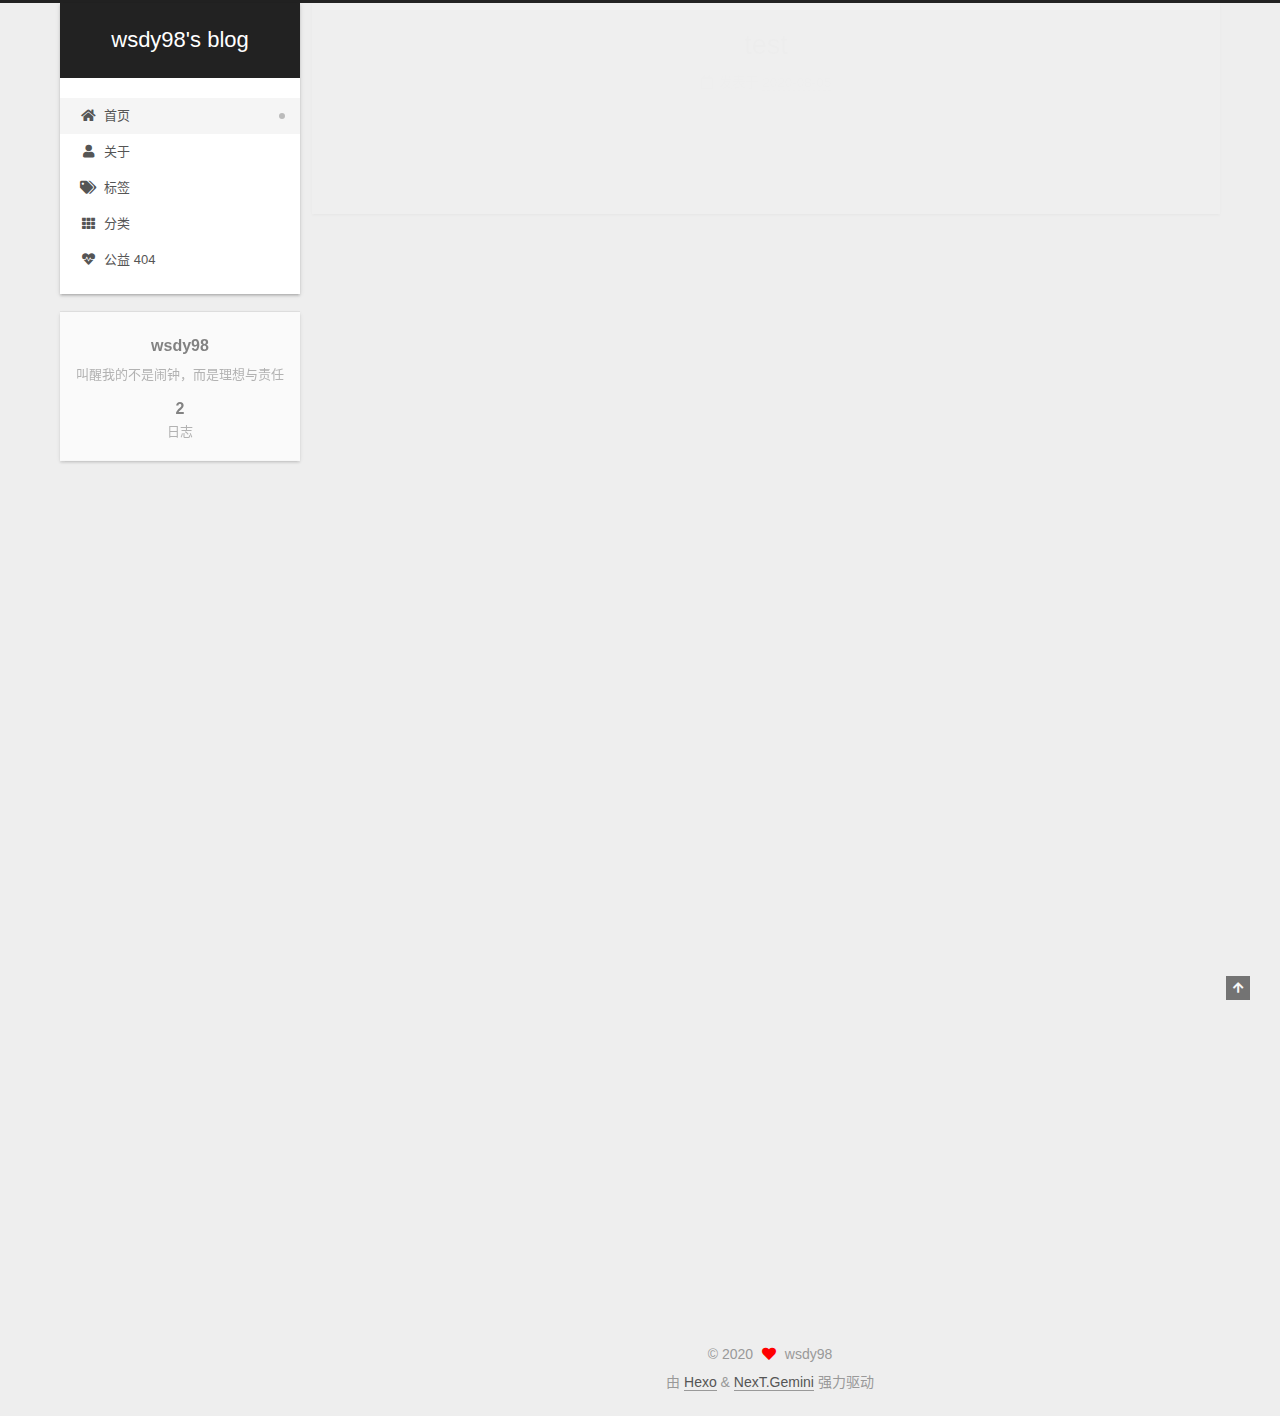
==== commit 5cbe9eb7: "Site updated: 2020-08-06 00:54:01" ====
--- a/index.html
+++ b/index.html
@@ -20,10 +20,12 @@
     var CONFIG = {"hostname":"yoursite.com","root":"/","scheme":"Gemini","version":"7.8.0","exturl":false,"sidebar":{"position":"left","display":"always","padding":18,"offset":12,"onmobile":false},"copycode":{"enable":false,"show_result":false,"style":null},"back2top":{"enable":true,"sidebar":false,"scrollpercent":false},"bookmark":{"enable":false,"color":"#222","save":"auto"},"fancybox":false,"mediumzoom":false,"lazyload":false,"pangu":false,"comments":{"style":"tabs","active":null,"storage":true,"lazyload":false,"nav":null},"algolia":{"hits":{"per_page":10},"labels":{"input_placeholder":"Search for Posts","hits_empty":"We didn't find any results for the search: ${query}","hits_stats":"${hits} results found in ${time} ms"}},"localsearch":{"enable":false,"trigger":"auto","top_n_per_article":1,"unescape":false,"preload":false},"motion":{"enable":true,"async":false,"transition":{"post_block":"fadeIn","post_header":"slideDownIn","post_body":"slideDownIn","coll_header":"slideLeftIn","sidebar":"slideUpIn"}}};
   </script>
 
-  <meta property="og:type" content="website">
+  <meta name="description" content="叫醒我的不是闹钟，而是理想与责任">
+<meta property="og:type" content="website">
 <meta property="og:title" content="wsdy98&#39;s blog">
 <meta property="og:url" content="http://yoursite.com/index.html">
 <meta property="og:site_name" content="wsdy98&#39;s blog">
+<meta property="og:description" content="叫醒我的不是闹钟，而是理想与责任">
 <meta property="og:locale" content="zh_CN">
 <meta property="article:author" content="wsdy98">
 <meta name="twitter:card" content="summary">
@@ -168,7 +170,7 @@
     <span hidden itemprop="author" itemscope itemtype="http://schema.org/Person">
       <meta itemprop="image" content="/images/avatar.gif">
       <meta itemprop="name" content="wsdy98">
-      <meta itemprop="description" content="">
+      <meta itemprop="description" content="叫醒我的不是闹钟，而是理想与责任">
     </span>
 
     <span hidden itemprop="publisher" itemscope itemtype="http://schema.org/Organization">
@@ -225,7 +227,7 @@
     <span hidden itemprop="author" itemscope itemtype="http://schema.org/Person">
       <meta itemprop="image" content="/images/avatar.gif">
       <meta itemprop="name" content="wsdy98">
-      <meta itemprop="description" content="">
+      <meta itemprop="description" content="叫醒我的不是闹钟，而是理想与责任">
     </span>
 
     <span hidden itemprop="publisher" itemscope itemtype="http://schema.org/Organization">
@@ -353,7 +355,7 @@
       <div class="site-overview-wrap sidebar-panel">
         <div class="site-author motion-element" itemprop="author" itemscope itemtype="http://schema.org/Person">
   <p class="site-author-name" itemprop="name">wsdy98</p>
-  <div class="site-description" itemprop="description"></div>
+  <div class="site-description" itemprop="description">叫醒我的不是闹钟，而是理想与责任</div>
 </div>
 <div class="site-state-wrap motion-element">
   <nav class="site-state">
--- a/css/main.css
+++ b/css/main.css
@@ -1168,7 +1168,7 @@
 }
 .links-of-author a::before,
 .links-of-author span.exturl::before {
-  background: #4dfa41;
+  background: #1b50ff;
   border-radius: 50%;
   content: ' ';
   display: inline-block;
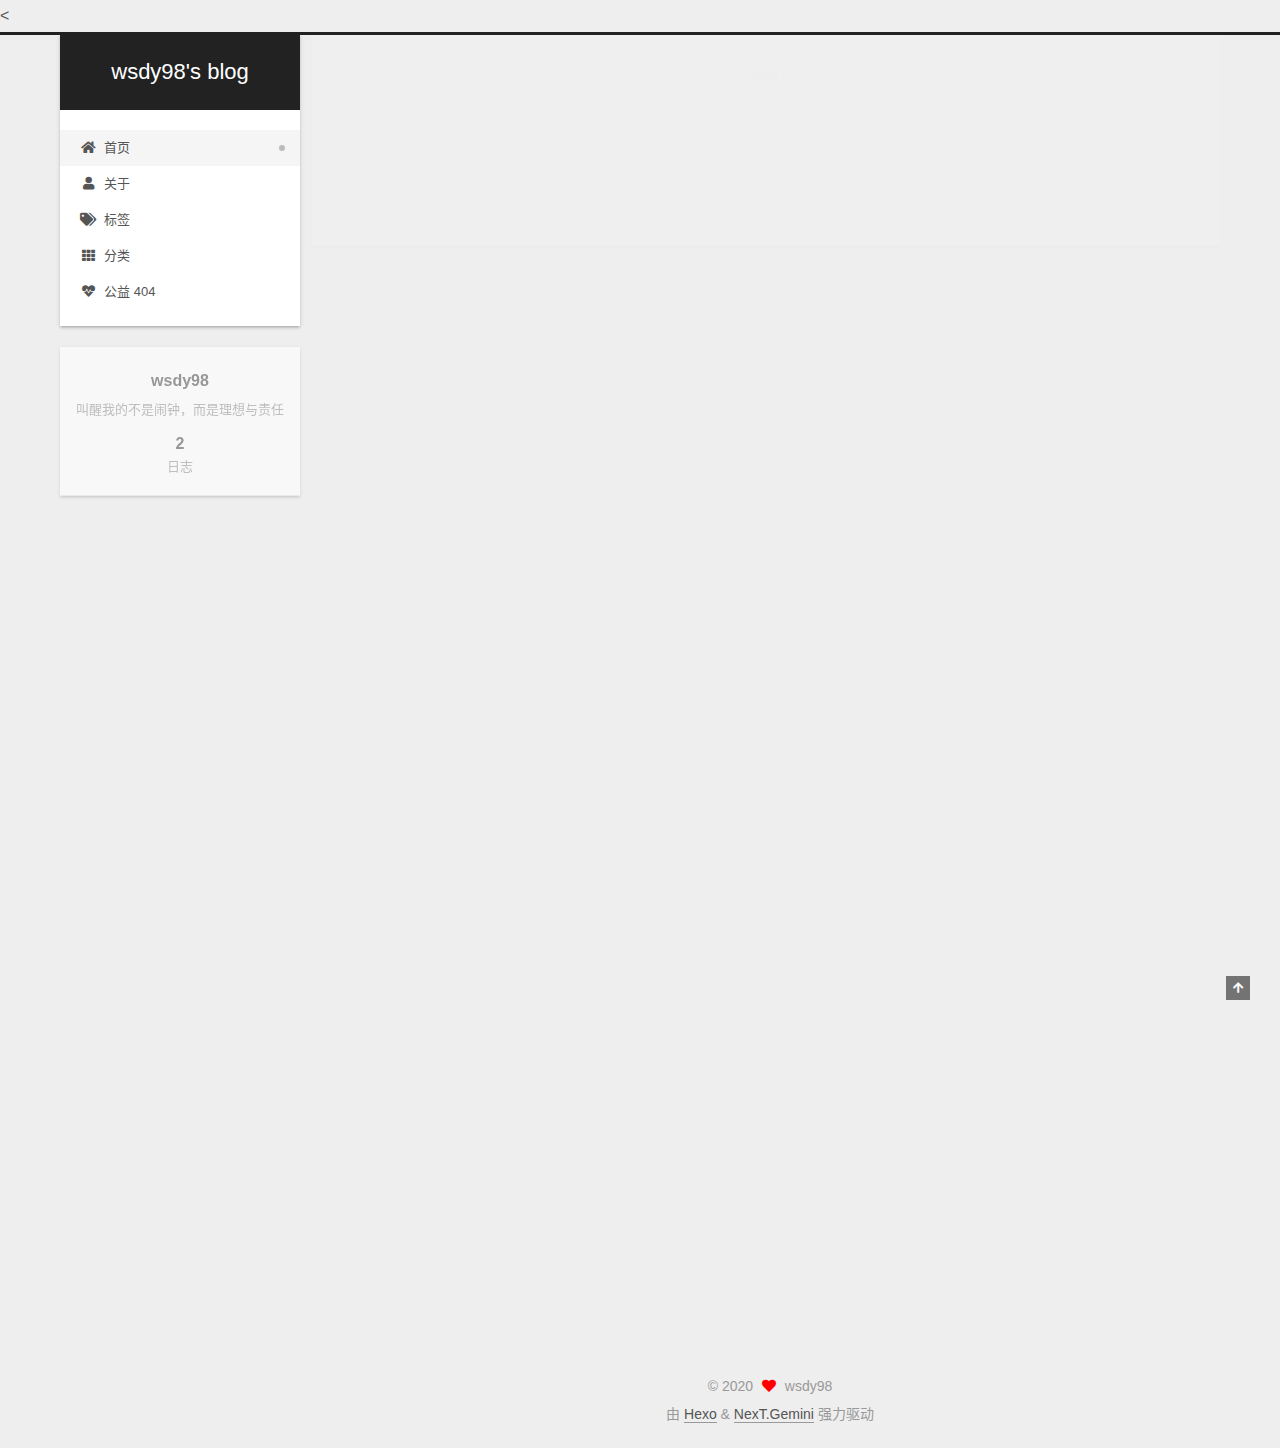
==== commit 413eaa43: "Site updated: 2020-08-06 01:09:48" ====
--- a/index.html
+++ b/index.html
@@ -78,7 +78,7 @@
 
 <body itemscope itemtype="http://schema.org/WebPage">
 
-<script type="text/javascript" src="/js/firework.js"></script>
+<
 
   <div class="container use-motion">
     <div class="headband"></div>
@@ -449,5 +449,9 @@
 
   
 
+  
+
+  <script async src="/js/cursor/fireworks.js"></script>
+
 </body>
 </html>
--- a/css/main.css
+++ b/css/main.css
@@ -1168,7 +1168,7 @@
 }
 .links-of-author a::before,
 .links-of-author span.exturl::before {
-  background: #1b50ff;
+  background: #a61320;
   border-radius: 50%;
   content: ' ';
   display: inline-block;
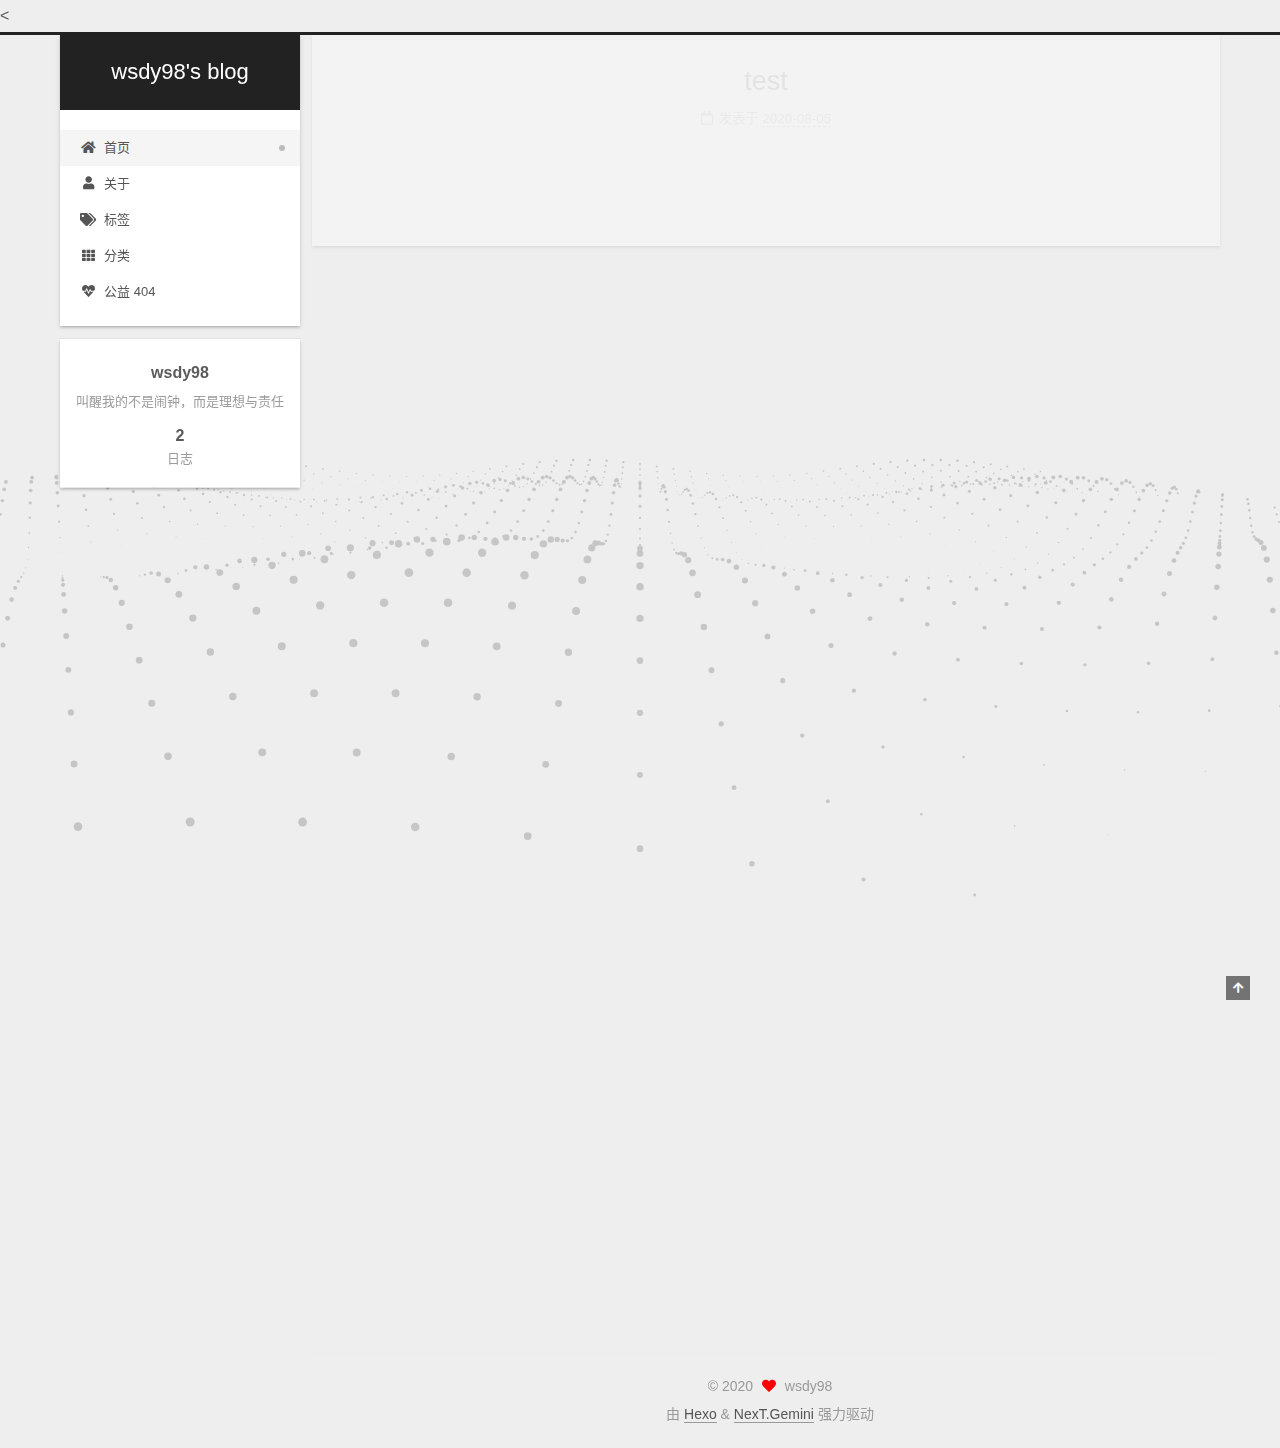
==== commit 45fc4b94: "Site updated: 2020-08-06 01:14:03" ====
--- a/index.html
+++ b/index.html
@@ -427,6 +427,8 @@
 <script src="/js/next-boot.js"></script>
 
 
+  <script defer src="/lib/three/three.min.js"></script>
+    <script defer src="/lib/three/three-waves.min.js"></script>
 
 
   
--- a/css/main.css
+++ b/css/main.css
@@ -1168,7 +1168,7 @@
 }
 .links-of-author a::before,
 .links-of-author span.exturl::before {
-  background: #a61320;
+  background: #ff55d1;
   border-radius: 50%;
   content: ' ';
   display: inline-block;
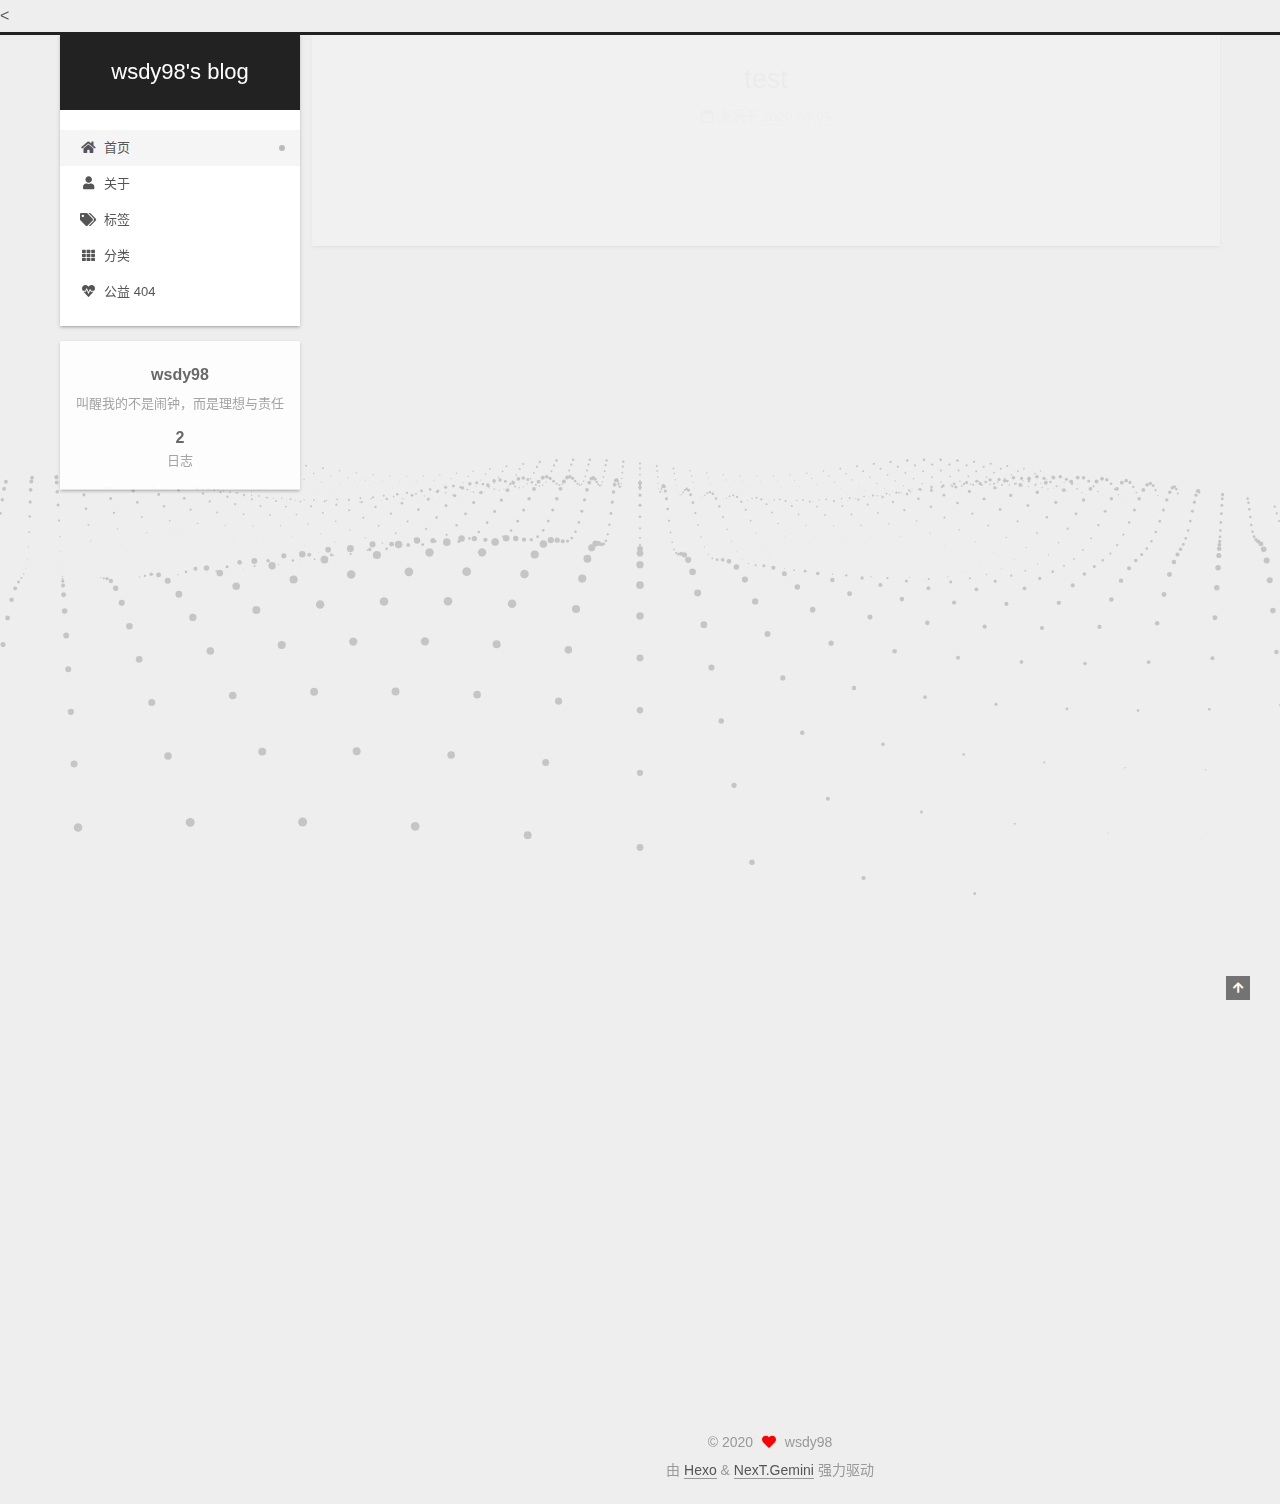
==== commit 35f37acc: "Site updated: 2020-08-06 01:21:36" ====
--- a/index.html
+++ b/index.html
@@ -253,7 +253,7 @@
                   <i class="far fa-calendar-check"></i>
                 </span>
                 <span class="post-meta-item-text">更新于</span>
-                <time title="修改时间：2020-08-06 00:49:44" itemprop="dateModified" datetime="2020-08-06T00:49:44+08:00">2020-08-06</time>
+                <time title="修改时间：2020-08-06 01:21:23" itemprop="dateModified" datetime="2020-08-06T01:21:23+08:00">2020-08-06</time>
               </span>
 
           
@@ -269,8 +269,7 @@
       
           <p>Welcome to <a target="_blank" rel="noopener" href="https://hexo.io/">Hexo</a>! This is your very first post. Check <a target="_blank" rel="noopener" href="https://hexo.io/docs/">documentation</a> for more info. If you get any problems when using Hexo, you can find the answer in <a target="_blank" rel="noopener" href="https://hexo.io/docs/troubleshooting.html">troubleshooting</a> or you can ask me on <a target="_blank" rel="noopener" href="https://github.com/hexojs/hexo/issues">GitHub</a>.</p>
 <h2 id="Quick-Start"><a href="#Quick-Start" class="headerlink" title="Quick Start"></a>Quick Start</h2><h3 id="Create-a-new-post"><a href="#Create-a-new-post" class="headerlink" title="Create a new post"></a>Create a new post</h3><figure class="highlight bash"><table><tr><td class="gutter"><pre><span class="line">1</span><br></pre></td><td class="code"><pre><span class="line">$ hexo new <span class="string">&quot;My New Post&quot;</span></span><br></pre></td></tr></table></figure>
-<!--more info -->
-
+<p>&lt; !–more–&gt;</p>
 <p>More info: <a target="_blank" rel="noopener" href="https://hexo.io/docs/writing.html">Writing</a></p>
 <h3 id="Run-server"><a href="#Run-server" class="headerlink" title="Run server"></a>Run server</h3><figure class="highlight bash"><table><tr><td class="gutter"><pre><span class="line">1</span><br></pre></td><td class="code"><pre><span class="line">$ hexo server</span><br></pre></td></tr></table></figure>
 
--- a/css/main.css
+++ b/css/main.css
@@ -1168,7 +1168,7 @@
 }
 .links-of-author a::before,
 .links-of-author span.exturl::before {
-  background: #ff55d1;
+  background: #ffe366;
   border-radius: 50%;
   content: ' ';
   display: inline-block;
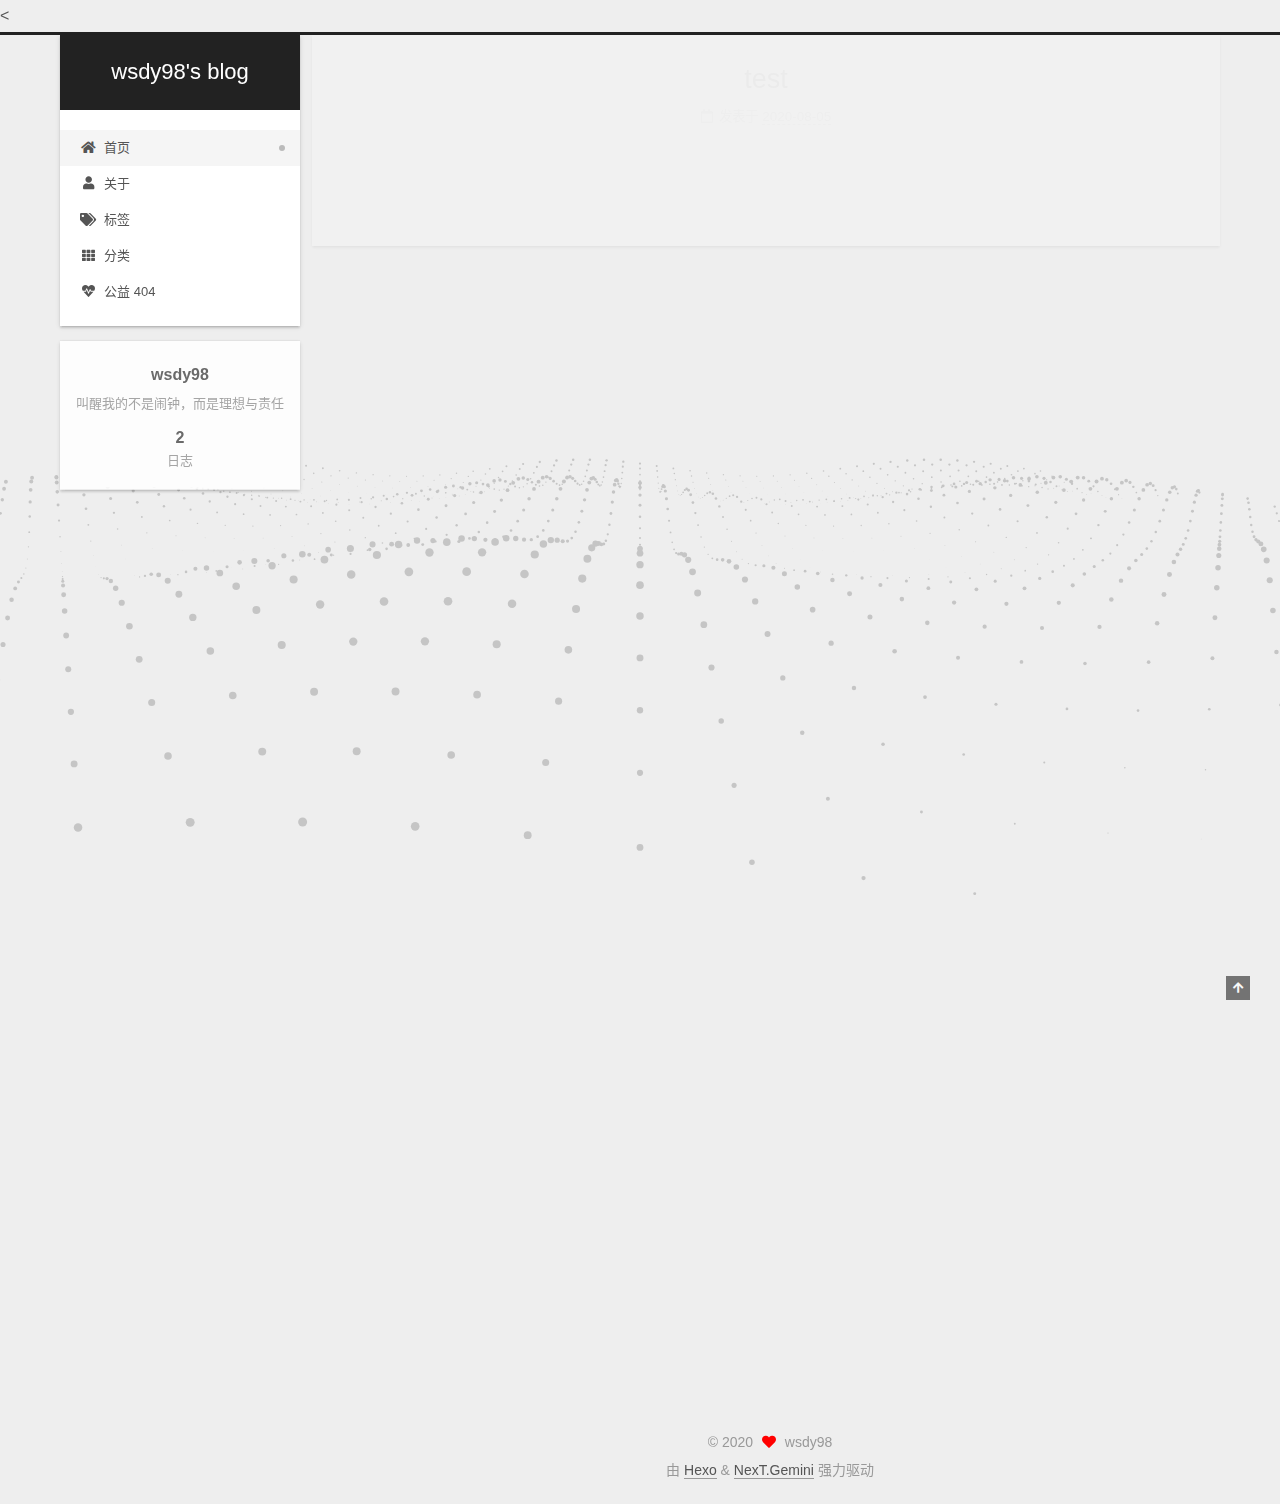
==== commit 71eee3a1: "Site updated: 2020-08-06 01:38:01" ====
--- a/index.html
+++ b/index.html
@@ -253,7 +253,7 @@
                   <i class="far fa-calendar-check"></i>
                 </span>
                 <span class="post-meta-item-text">更新于</span>
-                <time title="修改时间：2020-08-06 01:21:23" itemprop="dateModified" datetime="2020-08-06T01:21:23+08:00">2020-08-06</time>
+                <time title="修改时间：2020-08-06 01:37:45" itemprop="dateModified" datetime="2020-08-06T01:37:45+08:00">2020-08-06</time>
               </span>
 
           
@@ -269,7 +269,7 @@
       
           <p>Welcome to <a target="_blank" rel="noopener" href="https://hexo.io/">Hexo</a>! This is your very first post. Check <a target="_blank" rel="noopener" href="https://hexo.io/docs/">documentation</a> for more info. If you get any problems when using Hexo, you can find the answer in <a target="_blank" rel="noopener" href="https://hexo.io/docs/troubleshooting.html">troubleshooting</a> or you can ask me on <a target="_blank" rel="noopener" href="https://github.com/hexojs/hexo/issues">GitHub</a>.</p>
 <h2 id="Quick-Start"><a href="#Quick-Start" class="headerlink" title="Quick Start"></a>Quick Start</h2><h3 id="Create-a-new-post"><a href="#Create-a-new-post" class="headerlink" title="Create a new post"></a>Create a new post</h3><figure class="highlight bash"><table><tr><td class="gutter"><pre><span class="line">1</span><br></pre></td><td class="code"><pre><span class="line">$ hexo new <span class="string">&quot;My New Post&quot;</span></span><br></pre></td></tr></table></figure>
-<p>&lt; !–more–&gt;</p>
+<p>&lt; !– more –&gt;</p>
 <p>More info: <a target="_blank" rel="noopener" href="https://hexo.io/docs/writing.html">Writing</a></p>
 <h3 id="Run-server"><a href="#Run-server" class="headerlink" title="Run server"></a>Run server</h3><figure class="highlight bash"><table><tr><td class="gutter"><pre><span class="line">1</span><br></pre></td><td class="code"><pre><span class="line">$ hexo server</span><br></pre></td></tr></table></figure>
 
--- a/css/main.css
+++ b/css/main.css
@@ -1168,7 +1168,7 @@
 }
 .links-of-author a::before,
 .links-of-author span.exturl::before {
-  background: #ffe366;
+  background: #ff2b3d;
   border-radius: 50%;
   content: ' ';
   display: inline-block;
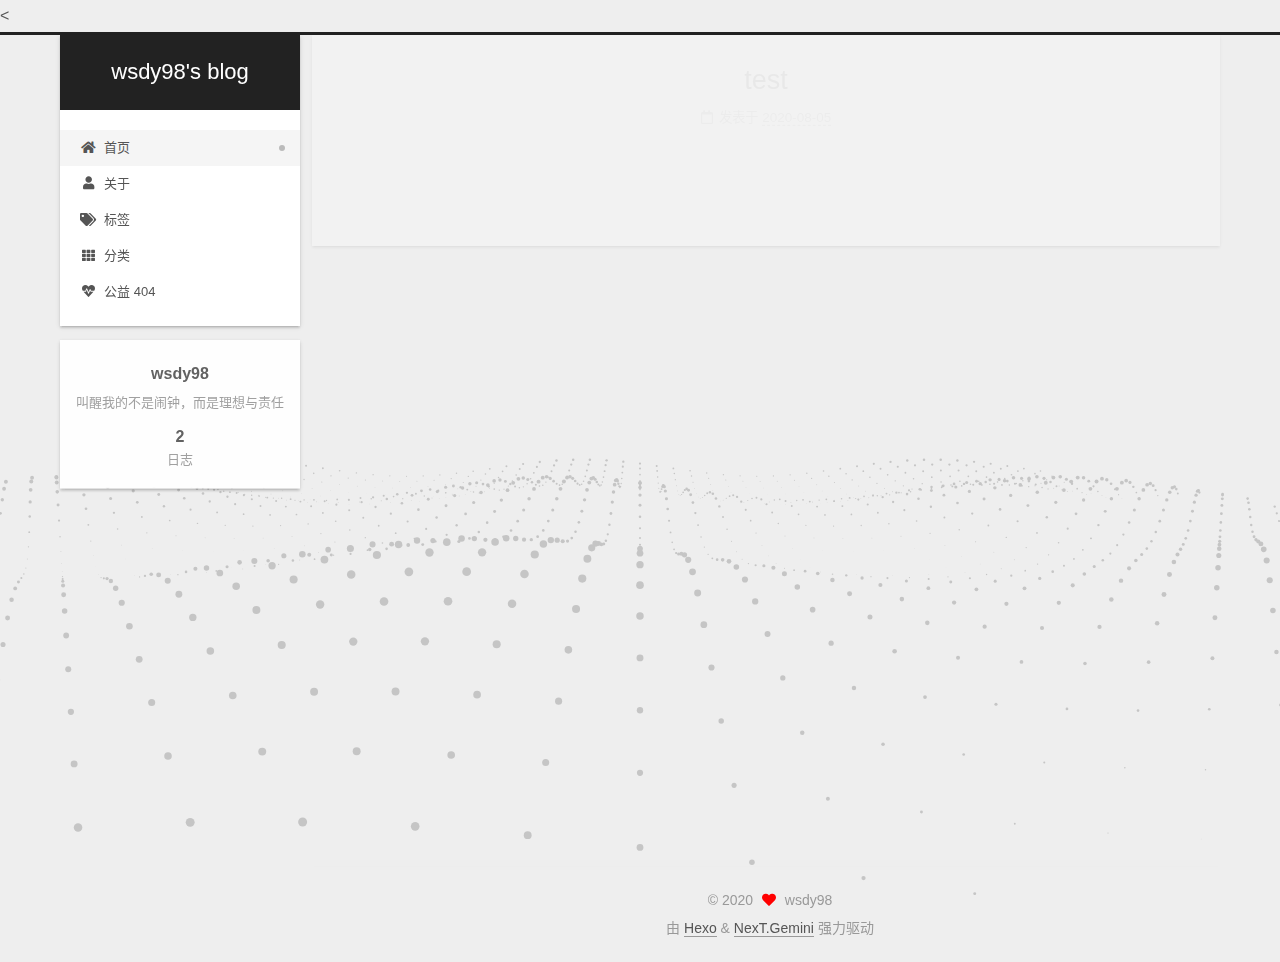
==== commit 710769f2: "Site updated: 2020-08-06 01:41:57" ====
--- a/index.html
+++ b/index.html
@@ -253,7 +253,7 @@
                   <i class="far fa-calendar-check"></i>
                 </span>
                 <span class="post-meta-item-text">更新于</span>
-                <time title="修改时间：2020-08-06 01:37:45" itemprop="dateModified" datetime="2020-08-06T01:37:45+08:00">2020-08-06</time>
+                <time title="修改时间：2020-08-06 01:41:41" itemprop="dateModified" datetime="2020-08-06T01:41:41+08:00">2020-08-06</time>
               </span>
 
           
@@ -269,18 +269,15 @@
       
           <p>Welcome to <a target="_blank" rel="noopener" href="https://hexo.io/">Hexo</a>! This is your very first post. Check <a target="_blank" rel="noopener" href="https://hexo.io/docs/">documentation</a> for more info. If you get any problems when using Hexo, you can find the answer in <a target="_blank" rel="noopener" href="https://hexo.io/docs/troubleshooting.html">troubleshooting</a> or you can ask me on <a target="_blank" rel="noopener" href="https://github.com/hexojs/hexo/issues">GitHub</a>.</p>
 <h2 id="Quick-Start"><a href="#Quick-Start" class="headerlink" title="Quick Start"></a>Quick Start</h2><h3 id="Create-a-new-post"><a href="#Create-a-new-post" class="headerlink" title="Create a new post"></a>Create a new post</h3><figure class="highlight bash"><table><tr><td class="gutter"><pre><span class="line">1</span><br></pre></td><td class="code"><pre><span class="line">$ hexo new <span class="string">&quot;My New Post&quot;</span></span><br></pre></td></tr></table></figure>
-<p>&lt; !– more –&gt;</p>
 <p>More info: <a target="_blank" rel="noopener" href="https://hexo.io/docs/writing.html">Writing</a></p>
-<h3 id="Run-server"><a href="#Run-server" class="headerlink" title="Run server"></a>Run server</h3><figure class="highlight bash"><table><tr><td class="gutter"><pre><span class="line">1</span><br></pre></td><td class="code"><pre><span class="line">$ hexo server</span><br></pre></td></tr></table></figure>
-
-<p>More info: <a target="_blank" rel="noopener" href="https://hexo.io/docs/server.html">Server</a></p>
-<h3 id="Generate-static-files"><a href="#Generate-static-files" class="headerlink" title="Generate static files"></a>Generate static files</h3><figure class="highlight bash"><table><tr><td class="gutter"><pre><span class="line">1</span><br></pre></td><td class="code"><pre><span class="line">$ hexo generate</span><br></pre></td></tr></table></figure>
-
-<p>More info: <a target="_blank" rel="noopener" href="https://hexo.io/docs/generating.html">Generating</a></p>
-<h3 id="Deploy-to-remote-sites"><a href="#Deploy-to-remote-sites" class="headerlink" title="Deploy to remote sites"></a>Deploy to remote sites</h3><figure class="highlight bash"><table><tr><td class="gutter"><pre><span class="line">1</span><br></pre></td><td class="code"><pre><span class="line">$ hexo deploy</span><br></pre></td></tr></table></figure>
-
-<p>More info: <a target="_blank" rel="noopener" href="https://hexo.io/docs/one-command-deployment.html">Deployment</a></p>
-
+          <!--noindex-->
+            <div class="post-button">
+              <a class="btn" href="/2020/08/05/hello-world/#more" rel="contents">
+                阅读全文 &raquo;
+              </a>
+            </div>
+          <!--/noindex-->
+        
       
     </div>
 
--- a/css/main.css
+++ b/css/main.css
@@ -1168,7 +1168,7 @@
 }
 .links-of-author a::before,
 .links-of-author span.exturl::before {
-  background: #ff2b3d;
+  background: #faf5ff;
   border-radius: 50%;
   content: ' ';
   display: inline-block;
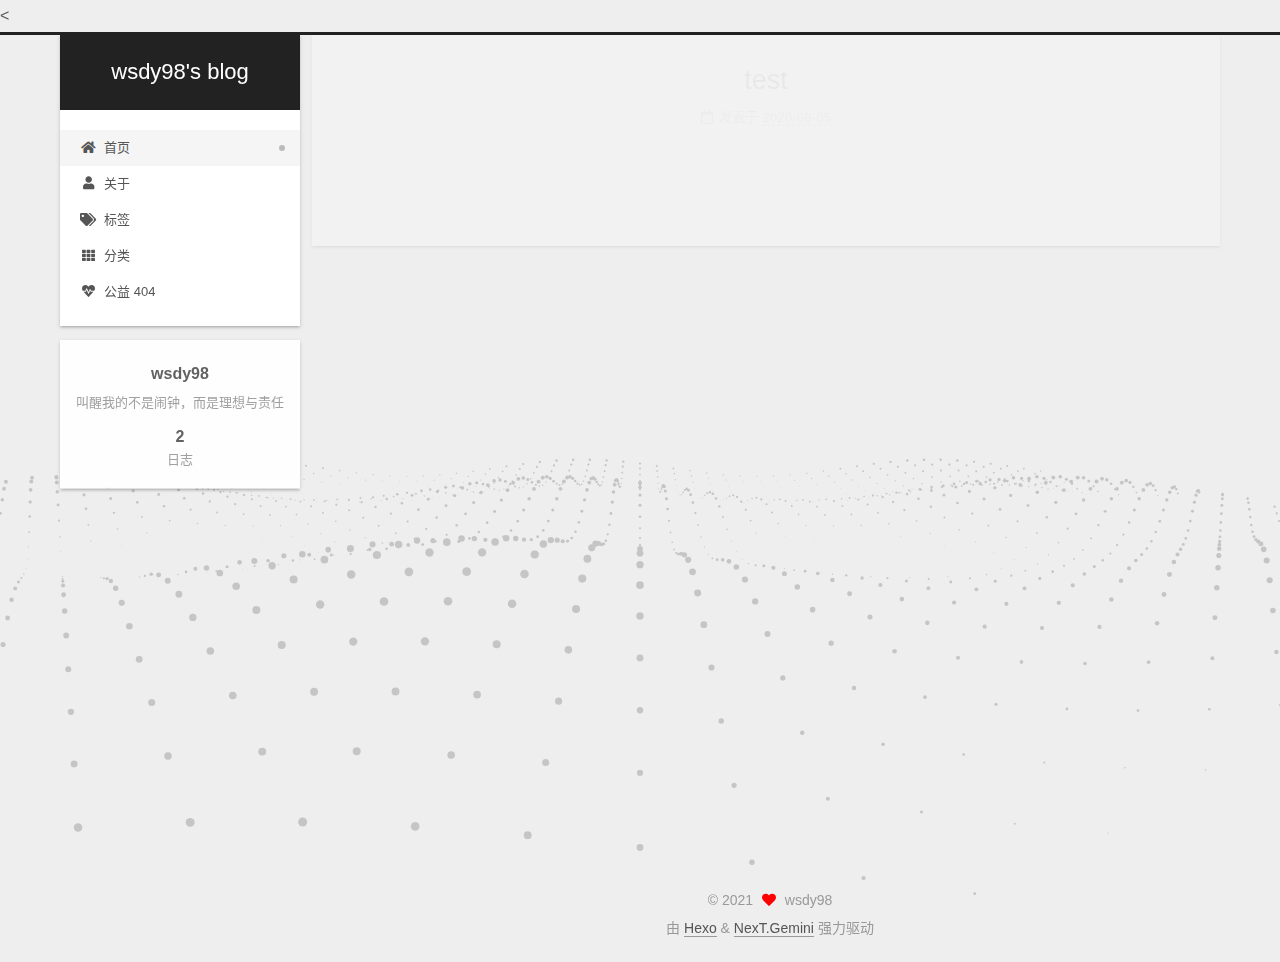
==== commit 839907b8: "Site updated: 2021-03-18 13:00:00" ====
--- a/index.html
+++ b/index.html
@@ -385,7 +385,7 @@
 <div class="copyright">
   
   &copy; 
-  <span itemprop="copyrightYear">2020</span>
+  <span itemprop="copyrightYear">2021</span>
   <span class="with-love">
     <i class="fa fa-heart"></i>
   </span>
